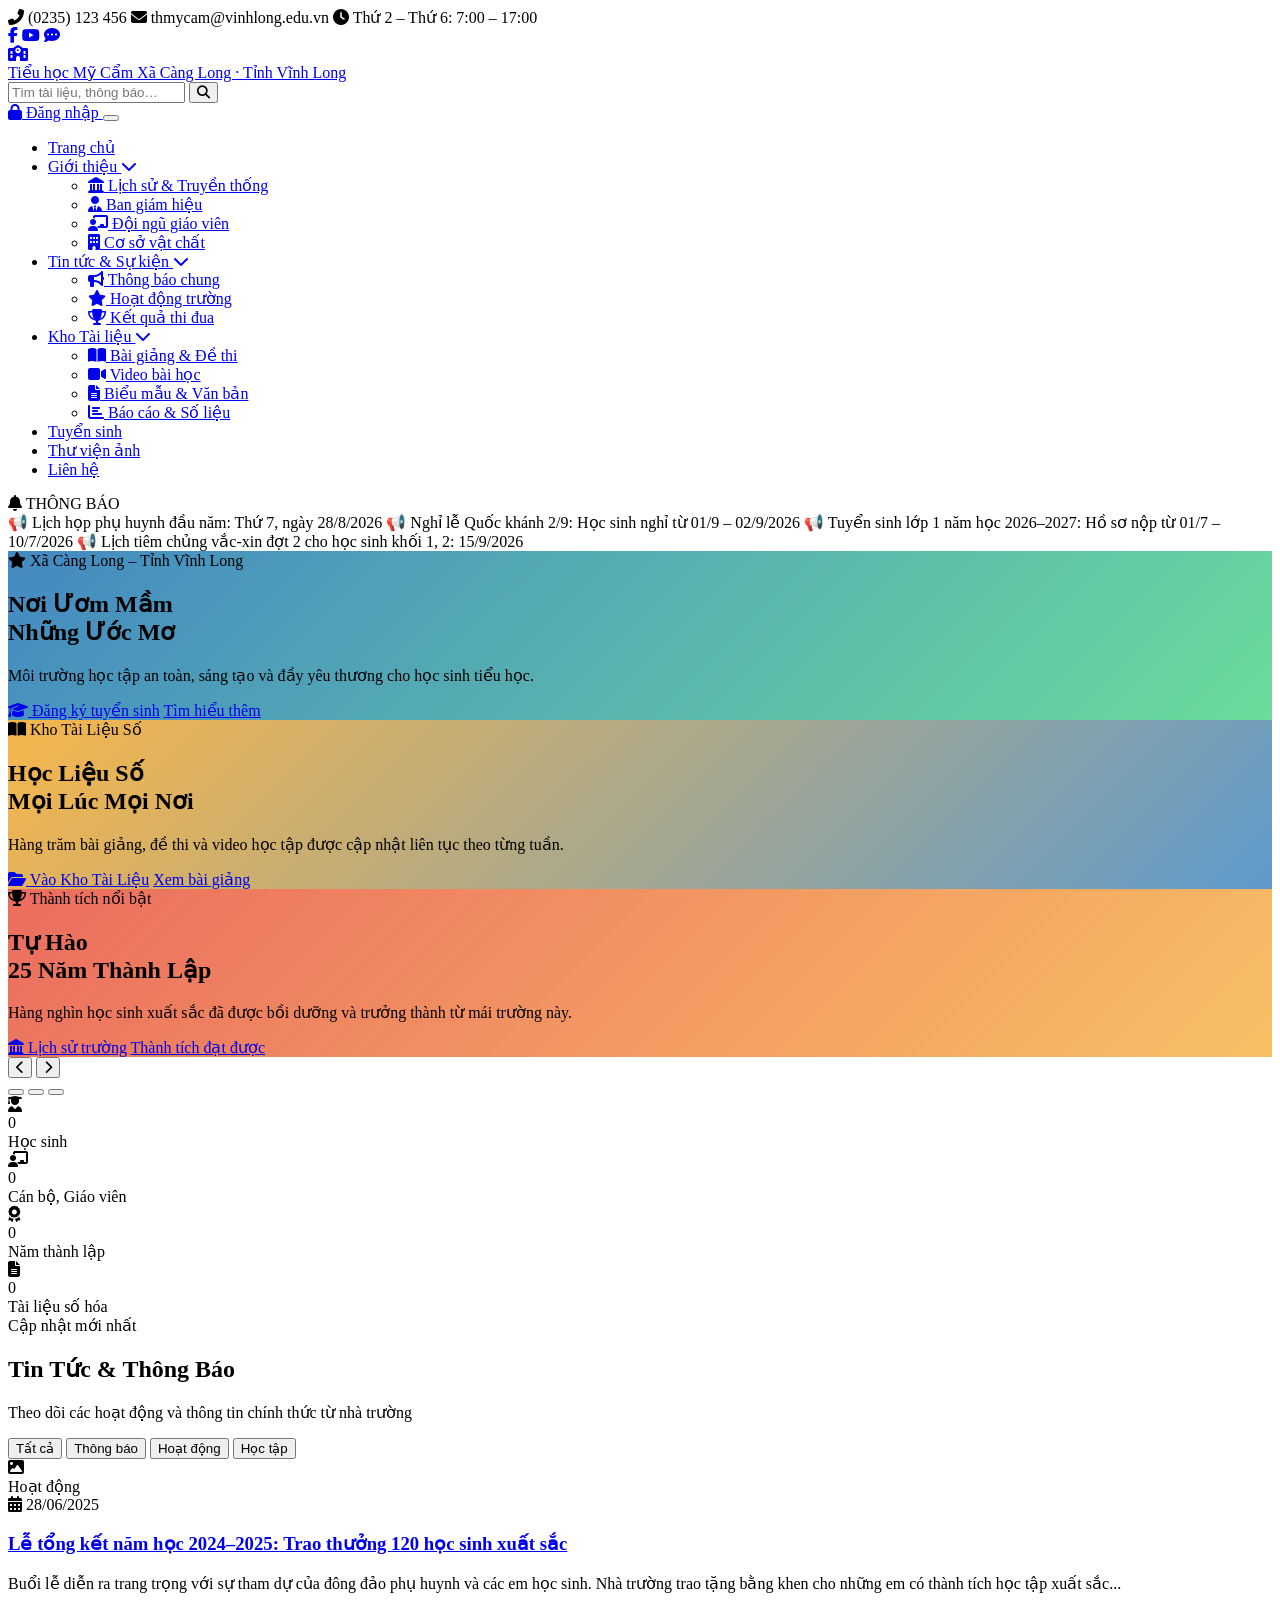
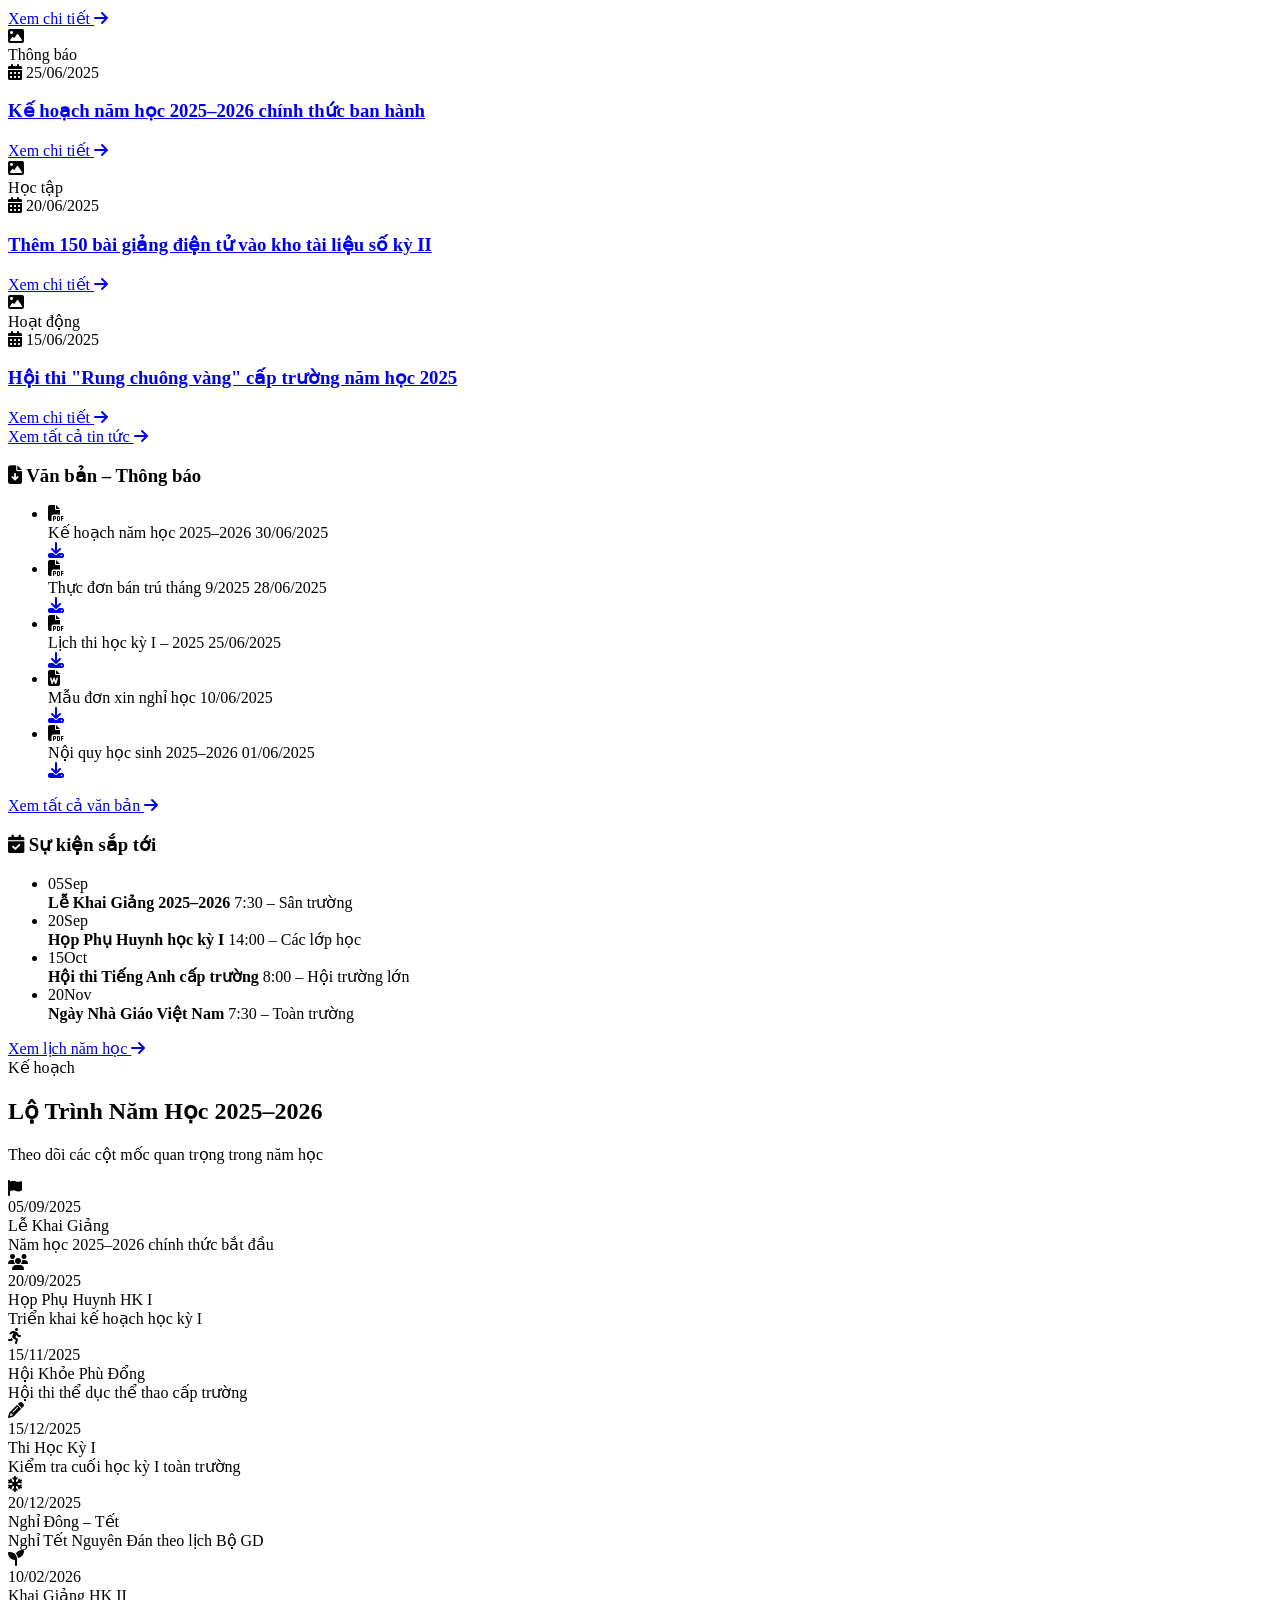
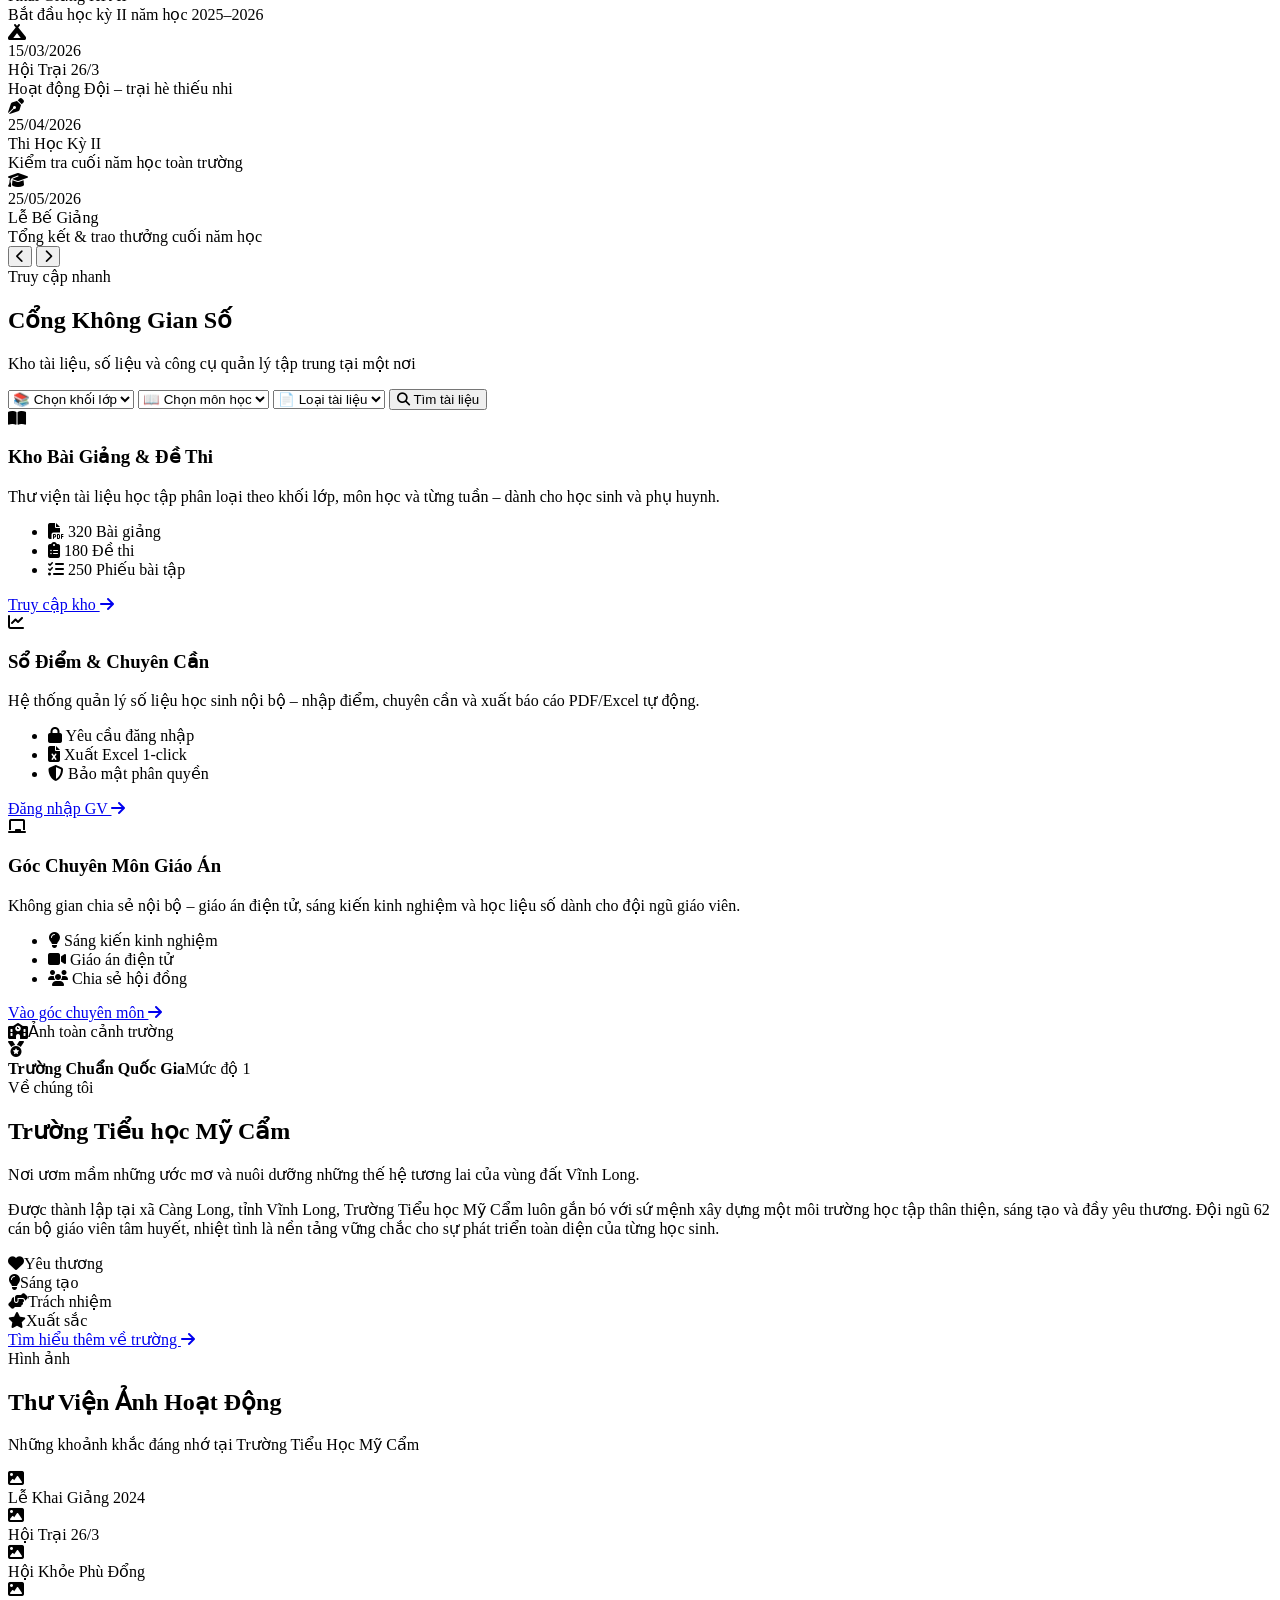
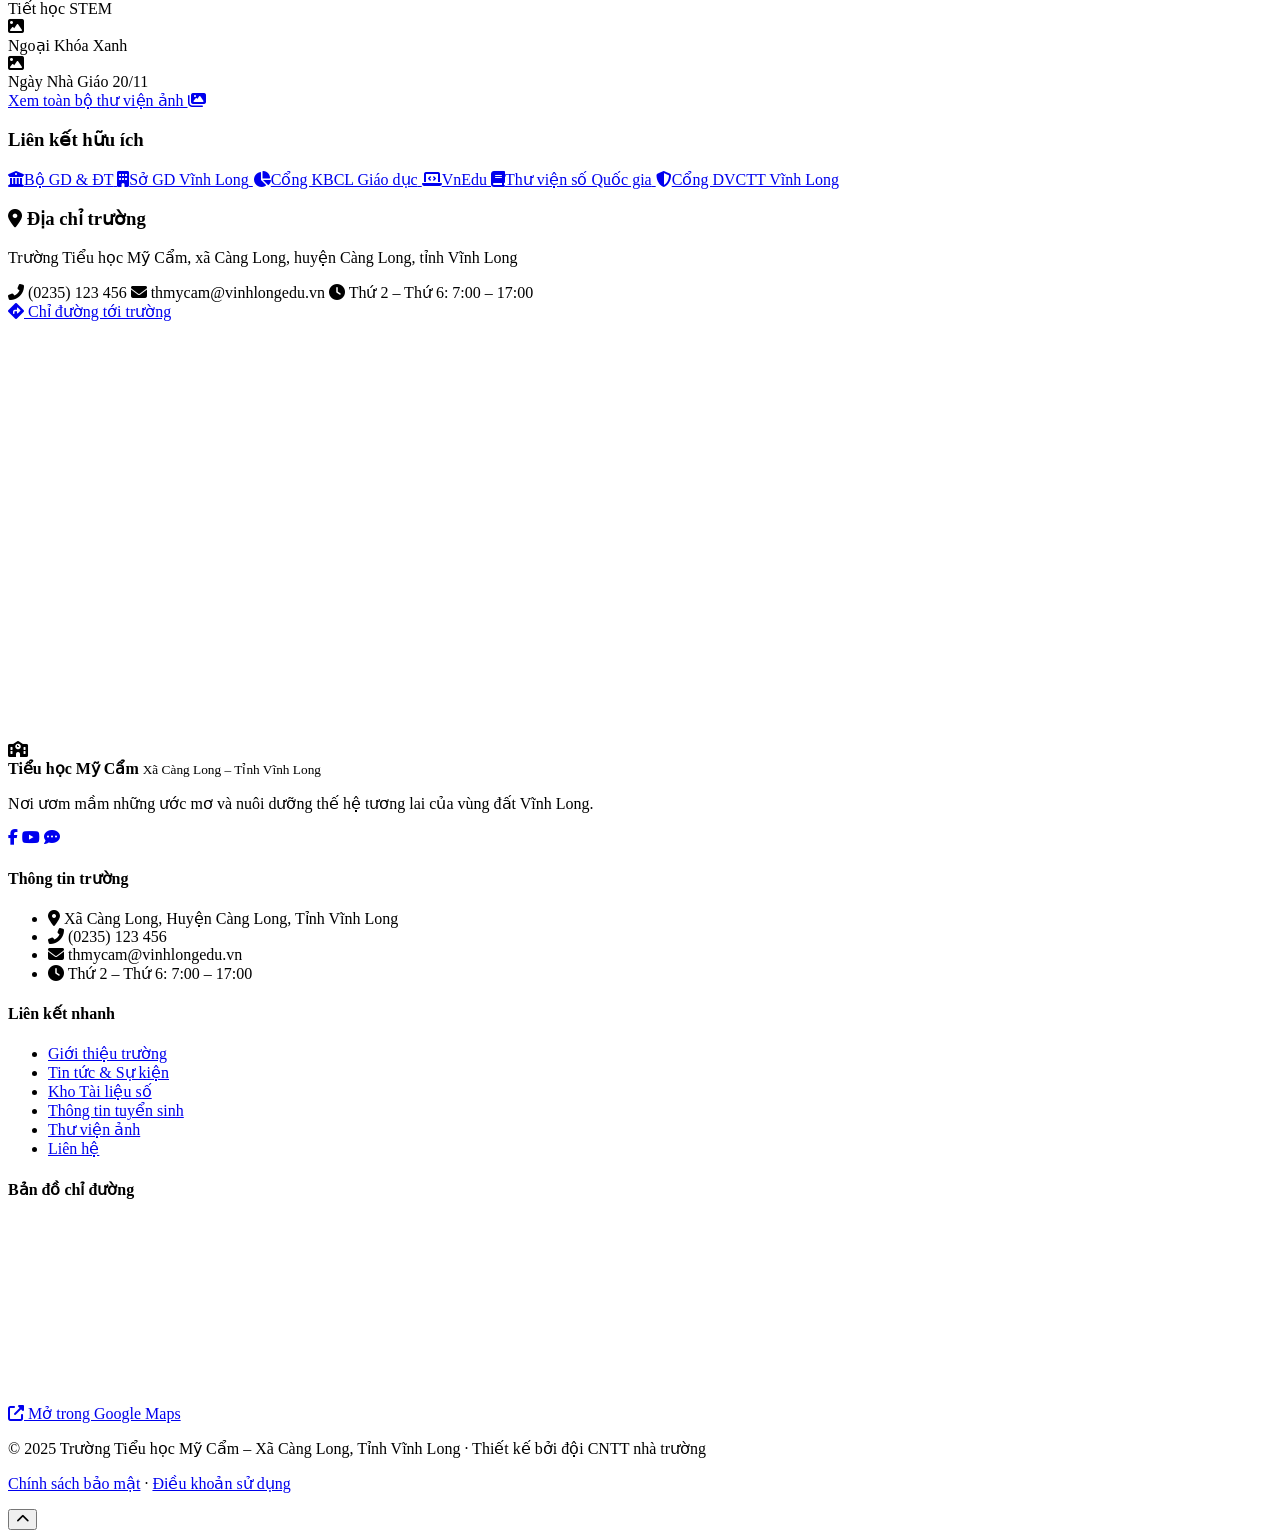
==== website/index.html @ abc2461c "Initial commit" ====
<!DOCTYPE html>
<html lang="vi">
<head>
  <meta charset="UTF-8" />
  <meta name="viewport" content="width=device-width, initial-scale=1.0" />
  <title>Trường Tiểu học Mỹ Cẩm – Xã Càng Long, Tỉnh Vĩnh Long</title>
  <meta name="description" content="Website chính thức Trường Tiểu học Mỹ Cẩm, xã Càng Long, tỉnh Vĩnh Long – Kênh thông tin, kho tài liệu số và cổng kết nối nhà trường – phụ huynh." />
  <link rel="preconnect" href="https://fonts.googleapis.com" />
  <link rel="preconnect" href="https://fonts.gstatic.com" crossorigin />
  <link href="https://fonts.googleapis.com/css2?family=Nunito:wght@400;600;700;800;900&family=Inter:wght@400;500;600&display=swap" rel="stylesheet" />
  <link rel="stylesheet" href="css/style.css" />
  <link rel="stylesheet" href="css/admin-actions.css" />
  <link rel="stylesheet" href="https://cdnjs.cloudflare.com/ajax/libs/font-awesome/6.5.0/css/all.min.css" />
  <script>
    // Kiểm tra đăng nhập admin ngay khi trang bắt đầu tải
    document.addEventListener('DOMContentLoaded', function() {
      if (localStorage.getItem('isAdminLoggedIn') === 'true') {
        const loginBtn = document.getElementById('loginBtn');
        if (loginBtn) {
          loginBtn.innerHTML = '<i class="fas fa-user-cog"></i> Admin Panel';
          loginBtn.setAttribute('href', 'pages/admin.html');
          
          // Thêm nút đăng xuất
          const parent = loginBtn.parentElement;
          if (parent && !document.getElementById('adminLogoutBtn')) {
            const logoutBtn = document.createElement('a');
            logoutBtn.id = 'adminLogoutBtn';
            logoutBtn.innerHTML = '<i class="fas fa-sign-out-alt"></i>';
            logoutBtn.className = 'btn-login';
            logoutBtn.style.background = '#e53935';
            logoutBtn.style.padding = '9px 12px';
            logoutBtn.style.marginLeft = '8px';
            logoutBtn.setAttribute('href', 'javascript:void(0)');
            logoutBtn.addEventListener('click', function() {
              if (confirm('Bạn có muốn đăng xuất tài khoản Admin không?')) {
                localStorage.removeItem('isAdminLoggedIn');
                window.location.reload();
              }
            });
            parent.appendChild(logoutBtn);
          }
        }
      }
    });
  </script>
</head>
<body>

  <!-- ══════════════════════════════════════════ -->
  <!-- TOP BAR                                   -->
  <!-- ══════════════════════════════════════════ -->
  <div class="top-bar">
    <div class="container top-bar__inner">
      <div class="top-bar__left">
        <span><i class="fas fa-phone-alt"></i> (0235) 123 456</span>
        <span><i class="fas fa-envelope"></i> thmycam@vinhlong.edu.vn</span>
        <span><i class="fas fa-clock"></i> Thứ 2 – Thứ 6: 7:00 – 17:00</span>
      </div>
      <div class="top-bar__right">
        <a href="#" aria-label="Facebook"><i class="fab fa-facebook-f"></i></a>
        <a href="#" aria-label="YouTube"><i class="fab fa-youtube"></i></a>
        <a href="#" aria-label="Zalo"><i class="fas fa-comment-dots"></i></a>
      </div>
    </div>
  </div>

  <!-- ══════════════════════════════════════════ -->
  <!-- HEADER                                    -->
  <!-- ══════════════════════════════════════════ -->
  <header class="header" id="header">
    <div class="container header__inner">
      <a href="index.html" class="header__logo">
        <div class="logo-icon">
          <i class="fas fa-school"></i>
        </div>
        <div class="logo-text">
          <span class="logo-title">Tiểu học Mỹ Cẩm</span>
          <span class="logo-sub">Xã Càng Long · Tỉnh Vĩnh Long</span>
        </div>
      </a>
      <div class="header__actions">
        <div class="search-box" id="searchBox">
          <input type="text" placeholder="Tìm tài liệu, thông báo…" id="searchInput" aria-label="Tìm kiếm" />
          <button aria-label="Tìm kiếm"><i class="fas fa-search"></i></button>
        </div>
        <a href="pages/login.html" class="btn-login" id="loginBtn">
          <i class="fas fa-lock"></i> Đăng nhập
        </a>
        <button class="hamburger" id="hamburger" aria-label="Mở menu">
          <span></span><span></span><span></span>
        </button>
      </div>
    </div>
  </header>

  <!-- ══════════════════════════════════════════ -->
  <!-- NAVIGATION                                -->
  <!-- ══════════════════════════════════════════ -->
  <nav class="navbar" id="navbar">
    <div class="container navbar__inner">
      <ul class="nav-list" id="navList">
        <li><a href="index.html" class="active">Trang chủ</a></li>
        <li class="has-dropdown">
          <a href="pages/gioi-thieu.html">Giới thiệu <i class="fas fa-chevron-down"></i></a>
          <ul class="dropdown">
            <li><a href="pages/gioi-thieu.html#lich-su"><i class="fas fa-landmark"></i> Lịch sử & Truyền thống</a></li>
            <li><a href="pages/gioi-thieu.html#ban-giam-hieu"><i class="fas fa-user-tie"></i> Ban giám hiệu</a></li>
            <li><a href="pages/gioi-thieu.html#doi-ngu"><i class="fas fa-chalkboard-teacher"></i> Đội ngũ giáo viên</a></li>
            <li><a href="pages/gioi-thieu.html#co-so-vat-chat"><i class="fas fa-building"></i> Cơ sở vật chất</a></li>
          </ul>
        </li>
        <li class="has-dropdown">
          <a href="pages/tin-tuc.html">Tin tức & Sự kiện <i class="fas fa-chevron-down"></i></a>
          <ul class="dropdown">
            <li><a href="pages/tin-tuc.html"><i class="fas fa-bullhorn"></i> Thông báo chung</a></li>
            <li><a href="pages/tin-tuc.html"><i class="fas fa-star"></i> Hoạt động trường</a></li>
            <li><a href="pages/tin-tuc.html"><i class="fas fa-trophy"></i> Kết quả thi đua</a></li>
          </ul>
        </li>
        <li class="has-dropdown">
          <a href="pages/kho-tai-lieu.html">Kho Tài liệu <i class="fas fa-chevron-down"></i></a>
          <ul class="dropdown">
            <li><a href="pages/kho-tai-lieu.html"><i class="fas fa-book-open"></i> Bài giảng & Đề thi</a></li>
            <li><a href="pages/kho-tai-lieu.html"><i class="fas fa-video"></i> Video bài học</a></li>
            <li><a href="pages/kho-tai-lieu.html"><i class="fas fa-file-alt"></i> Biểu mẫu & Văn bản</a></li>
            <li><a href="pages/kho-tai-lieu.html"><i class="fas fa-chart-bar"></i> Báo cáo & Số liệu</a></li>
          </ul>
        </li>
        <li><a href="pages/tuyen-sinh.html">Tuyển sinh</a></li>
        <li><a href="pages/thu-vien-anh.html">Thư viện ảnh</a></li>
        <li><a href="pages/lien-he.html">Liên hệ</a></li>
      </ul>
    </div>
  </nav>

  <!-- ══════════════════════════════════════════ -->
  <!-- TICKER – Thông báo khẩn                   -->
  <!-- ══════════════════════════════════════════ -->
  <div class="ticker-wrap">
    <div class="ticker-label"><i class="fas fa-bell"></i> THÔNG BÁO</div>
    <div class="ticker-content">
      <div class="ticker-track" id="tickerTrack">
        <span>📢 Lịch họp phụ huynh đầu năm: Thứ 7, ngày 28/8/2026</span>
        <span>📢 Nghỉ lễ Quốc khánh 2/9: Học sinh nghỉ từ 01/9 – 02/9/2026</span>
        <span>📢 Tuyển sinh lớp 1 năm học 2026–2027: Hồ sơ nộp từ 01/7 – 10/7/2026</span>
        <span>📢 Lịch tiêm chủng vắc-xin đợt 2 cho học sinh khối 1, 2: 15/9/2026</span>
       </div>
    </div>
  </div>

  <!-- ══════════════════════════════════════════ -->
  <!-- HERO SLIDER                               -->
  <!-- ══════════════════════════════════════════ -->
  <section class="hero" id="hero">
    <div class="hero__slides" id="heroSlides">

      <div class="hero__slide active" style="background: linear-gradient(135deg,rgba(26,111,181,0.82),rgba(46,204,113,0.7)), url('images/slide1.jpg') center/cover no-repeat;">
        <div class="hero__content">
          <span class="hero__badge"><i class="fas fa-star"></i> Xã Càng Long – Tỉnh Vĩnh Long</span>
          <h1>Nơi Ươm Mầm<br /><strong>Những Ước Mơ</strong></h1>
          <p>Môi trường học tập an toàn, sáng tạo và đầy yêu thương cho học sinh tiểu học.</p>
          <div class="hero__btns">
            <a href="pages/tuyen-sinh.html" class="btn btn--primary"><i class="fas fa-graduation-cap"></i> Đăng ký tuyển sinh</a>
            <a href="pages/gioi-thieu.html" class="btn btn--outline">Tìm hiểu thêm</a>
          </div>
        </div>
      </div>

      <div class="hero__slide" style="background: linear-gradient(135deg,rgba(245,166,35,0.82),rgba(26,111,181,0.7)), url('images/slide2.jpg') center/cover no-repeat;">
        <div class="hero__content">
          <span class="hero__badge"><i class="fas fa-book-open"></i> Kho Tài Liệu Số</span>
          <h1>Học Liệu Số<br /><strong>Mọi Lúc Mọi Nơi</strong></h1>
          <p>Hàng trăm bài giảng, đề thi và video học tập được cập nhật liên tục theo từng tuần.</p>
          <div class="hero__btns">
            <a href="pages/kho-tai-lieu.html" class="btn btn--primary"><i class="fas fa-folder-open"></i> Vào Kho Tài Liệu</a>
            <a href="pages/bai-giang.html" class="btn btn--outline">Xem bài giảng</a>
          </div>
        </div>
      </div>

      <div class="hero__slide" style="background: linear-gradient(135deg,rgba(231,76,60,0.82),rgba(245,166,35,0.7)), url('images/slide3.jpg') center/cover no-repeat;">
        <div class="hero__content">
          <span class="hero__badge"><i class="fas fa-trophy"></i> Thành tích nổi bật</span>
          <h1>Tự Hào<br /><strong>25 Năm Thành Lập</strong></h1>
          <p>Hàng nghìn học sinh xuất sắc đã được bồi dưỡng và trưởng thành từ mái trường này.</p>
          <div class="hero__btns">
            <a href="pages/lich-su.html" class="btn btn--primary"><i class="fas fa-landmark"></i> Lịch sử trường</a>
            <a href="pages/ket-qua.html" class="btn btn--outline">Thành tích đạt được</a>
          </div>
        </div>
      </div>
    </div>

    <!-- Slider controls -->
    <button class="hero__prev" id="heroPrev" aria-label="Slide trước"><i class="fas fa-chevron-left"></i></button>
    <button class="hero__next" id="heroNext" aria-label="Slide tiếp"><i class="fas fa-chevron-right"></i></button>
    <div class="hero__dots" id="heroDots">
      <button class="dot active" data-index="0" aria-label="Slide 1"></button>
      <button class="dot" data-index="1" aria-label="Slide 2"></button>
      <button class="dot" data-index="2" aria-label="Slide 3"></button>
    </div>
  </section>

  <!-- ══════════════════════════════════════════ -->
  <!-- STATS                                     -->
  <!-- ══════════════════════════════════════════ -->
  <section class="stats" id="stats">
    <div class="container stats__grid">
      <div class="stat-item" data-target="850">
        <div class="stat-icon"><i class="fas fa-user-graduate"></i></div>
        <div class="stat-number" id="stat-0">0</div>
        <div class="stat-label">Học sinh</div>
      </div>
      <div class="stat-item" data-target="62">
        <div class="stat-icon"><i class="fas fa-chalkboard-teacher"></i></div>
        <div class="stat-number" id="stat-1">0</div>
        <div class="stat-label">Cán bộ, Giáo viên</div>
      </div>
      <div class="stat-item" data-target="25">
        <div class="stat-icon"><i class="fas fa-award"></i></div>
        <div class="stat-number" id="stat-2">0</div>
        <div class="stat-label">Năm thành lập</div>
      </div>
      <div class="stat-item" data-target="500">
        <div class="stat-icon"><i class="fas fa-file-alt"></i></div>
        <div class="stat-number" id="stat-3">0</div>
        <div class="stat-label">Tài liệu số hóa</div>
      </div>
    </div>
  </section>

  <!-- ══════════════════════════════════════════ -->
  <!-- TIN TỨC & THÔNG BÁO                      -->
  <!-- ══════════════════════════════════════════ -->
  <section class="news-section section" id="newsSec">
    <div class="container">
      <div class="section-header">
        <span class="section-tag">Cập nhật mới nhất</span>
        <h2 class="section-title">Tin Tức & Thông Báo</h2>
        <p class="section-sub">Theo dõi các hoạt động và thông tin chính thức từ nhà trường</p>
      </div>

      <div class="news-layout">
        <!-- Cột trái: Tin tức -->
        <div class="news-main">
          <div class="news-tabs">
            <button class="tab-btn active" data-tab="all">Tất cả</button>
            <button class="tab-btn" data-tab="thongbao">Thông báo</button>
            <button class="tab-btn" data-tab="hoatdong">Hoạt động</button>
            <button class="tab-btn" data-tab="hoctap">Học tập</button>
          </div>

          <div class="news-grid">
            <article class="news-card featured" data-cat="hoatdong">
              <div class="news-card__img">
                <div class="img-placeholder img-placeholder--lg"><i class="fas fa-image"></i></div>
                <span class="news-card__cat">Hoạt động</span>
              </div>
              <div class="news-card__body">
                <time class="news-card__date"><i class="fas fa-calendar-alt"></i> 28/06/2025</time>
                <h3><a href="#">Lễ tổng kết năm học 2024–2025: Trao thưởng 120 học sinh xuất sắc</a></h3>
                <p>Buổi lễ diễn ra trang trọng với sự tham dự của đông đảo phụ huynh và các em học sinh. Nhà trường trao tặng bằng khen cho những em có thành tích học tập xuất sắc...</p>
                <a href="#" class="read-more">Xem chi tiết <i class="fas fa-arrow-right"></i></a>
              </div>
            </article>

            <div class="news-small-grid">
              <article class="news-card" data-cat="thongbao">
                <div class="news-card__img">
                  <div class="img-placeholder"><i class="fas fa-image"></i></div>
                  <span class="news-card__cat">Thông báo</span>
                </div>
                <div class="news-card__body">
                  <time><i class="fas fa-calendar-alt"></i> 25/06/2025</time>
                  <h3><a href="#">Kế hoạch năm học 2025–2026 chính thức ban hành</a></h3>
                  <a href="#" class="read-more">Xem chi tiết <i class="fas fa-arrow-right"></i></a>
                </div>
              </article>

              <article class="news-card" data-cat="hoctap">
                <div class="news-card__img">
                  <div class="img-placeholder"><i class="fas fa-image"></i></div>
                  <span class="news-card__cat">Học tập</span>
                </div>
                <div class="news-card__body">
                  <time><i class="fas fa-calendar-alt"></i> 20/06/2025</time>
                  <h3><a href="#">Thêm 150 bài giảng điện tử vào kho tài liệu số kỳ II</a></h3>
                  <a href="#" class="read-more">Xem chi tiết <i class="fas fa-arrow-right"></i></a>
                </div>
              </article>

              <article class="news-card" data-cat="hoatdong">
                <div class="news-card__img">
                  <div class="img-placeholder"><i class="fas fa-image"></i></div>
                  <span class="news-card__cat">Hoạt động</span>
                </div>
                <div class="news-card__body">
                  <time><i class="fas fa-calendar-alt"></i> 15/06/2025</time>
                  <h3><a href="#">Hội thi "Rung chuông vàng" cấp trường năm học 2025</a></h3>
                  <a href="#" class="read-more">Xem chi tiết <i class="fas fa-arrow-right"></i></a>
                </div>
              </article>
            </div>
          </div>
          <div class="text-center mt-4">
            <a href="pages/tin-tuc.html" class="btn btn--primary">Xem tất cả tin tức <i class="fas fa-arrow-right"></i></a>
          </div>
        </div>

        <!-- Cột phải: Văn bản & Thông báo -->
        <aside class="news-sidebar">
          <div class="sidebar-card">
            <h3 class="sidebar-card__title"><i class="fas fa-file-download"></i> Văn bản – Thông báo</h3>
            <ul class="doc-list">
              <li class="doc-item">
                <div class="doc-icon pdf"><i class="fas fa-file-pdf"></i></div>
                <div class="doc-info">
                  <span class="doc-name">Kế hoạch năm học 2025–2026</span>
                  <span class="doc-date">30/06/2025</span>
                </div>
                <a href="#" class="doc-btn" title="Tải về"><i class="fas fa-download"></i></a>
              </li>
              <li class="doc-item">
                <div class="doc-icon pdf"><i class="fas fa-file-pdf"></i></div>
                <div class="doc-info">
                  <span class="doc-name">Thực đơn bán trú tháng 9/2025</span>
                  <span class="doc-date">28/06/2025</span>
                </div>
                <a href="#" class="doc-btn" title="Tải về"><i class="fas fa-download"></i></a>
              </li>
              <li class="doc-item">
                <div class="doc-icon pdf"><i class="fas fa-file-pdf"></i></div>
                <div class="doc-info">
                  <span class="doc-name">Lịch thi học kỳ I – 2025</span>
                  <span class="doc-date">25/06/2025</span>
                </div>
                <a href="#" class="doc-btn" title="Tải về"><i class="fas fa-download"></i></a>
              </li>
              <li class="doc-item">
                <div class="doc-icon word"><i class="fas fa-file-word"></i></div>
                <div class="doc-info">
                  <span class="doc-name">Mẫu đơn xin nghỉ học</span>
                  <span class="doc-date">10/06/2025</span>
                </div>
                <a href="#" class="doc-btn" title="Tải về"><i class="fas fa-download"></i></a>
              </li>
              <li class="doc-item">
                <div class="doc-icon pdf"><i class="fas fa-file-pdf"></i></div>
                <div class="doc-info">
                  <span class="doc-name">Nội quy học sinh 2025–2026</span>
                  <span class="doc-date">01/06/2025</span>
                </div>
                <a href="#" class="doc-btn" title="Tải về"><i class="fas fa-download"></i></a>
              </li>
            </ul>
            <a href="pages/bieu-mau.html" class="sidebar-more">Xem tất cả văn bản <i class="fas fa-arrow-right"></i></a>
          </div>

          <!-- Lịch sự kiện sidebar -->
          <div class="sidebar-card mt-4">
            <h3 class="sidebar-card__title"><i class="fas fa-calendar-check"></i> Sự kiện sắp tới</h3>
            <ul class="event-list">
              <li class="event-item">
                <div class="event-date"><span>05</span>Sep</div>
                <div class="event-info">
                  <strong>Lễ Khai Giảng 2025–2026</strong>
                  <span>7:30 – Sân trường</span>
                </div>
              </li>
              <li class="event-item">
                <div class="event-date"><span>20</span>Sep</div>
                <div class="event-info">
                  <strong>Họp Phụ Huynh học kỳ I</strong>
                  <span>14:00 – Các lớp học</span>
                </div>
              </li>
              <li class="event-item">
                <div class="event-date"><span>15</span>Oct</div>
                <div class="event-info">
                  <strong>Hội thi Tiếng Anh cấp trường</strong>
                  <span>8:00 – Hội trường lớn</span>
                </div>
              </li>
              <li class="event-item">
                <div class="event-date"><span>20</span>Nov</div>
                <div class="event-info">
                  <strong>Ngày Nhà Giáo Việt Nam</strong>
                  <span>7:30 – Toàn trường</span>
                </div>
              </li>
            </ul>
            <a href="#timeline" class="sidebar-more">Xem lịch năm học <i class="fas fa-arrow-right"></i></a>
          </div>
        </aside>
      </div>
    </div>
  </section>

  <!-- ══════════════════════════════════════════ -->
  <!-- TIMELINE NĂM HỌC                         -->
  <!-- ══════════════════════════════════════════ -->
  <section class="timeline-section section" id="timeline">
    <div class="container">
      <div class="section-header section-header--light">
        <span class="section-tag section-tag--light">Kế hoạch</span>
        <h2 class="section-title">Lộ Trình Năm Học 2025–2026</h2>
        <p class="section-sub">Theo dõi các cột mốc quan trọng trong năm học</p>
      </div>
      <div class="timeline-scroll-wrapper">
        <div class="timeline-track" id="timelineTrack">
          <div class="tl-item">
            <div class="tl-dot"><i class="fas fa-flag"></i></div>
            <div class="tl-card">
              <div class="tl-date">05/09/2025</div>
              <div class="tl-title">Lễ Khai Giảng</div>
              <div class="tl-desc">Năm học 2025–2026 chính thức bắt đầu</div>
            </div>
          </div>
          <div class="tl-item">
            <div class="tl-dot"><i class="fas fa-users"></i></div>
            <div class="tl-card">
              <div class="tl-date">20/09/2025</div>
              <div class="tl-title">Họp Phụ Huynh HK I</div>
              <div class="tl-desc">Triển khai kế hoạch học kỳ I</div>
            </div>
          </div>
          <div class="tl-item">
            <div class="tl-dot"><i class="fas fa-running"></i></div>
            <div class="tl-card">
              <div class="tl-date">15/11/2025</div>
              <div class="tl-title">Hội Khỏe Phù Đổng</div>
              <div class="tl-desc">Hội thi thể dục thể thao cấp trường</div>
            </div>
          </div>
          <div class="tl-item">
            <div class="tl-dot"><i class="fas fa-pencil-alt"></i></div>
            <div class="tl-card">
              <div class="tl-date">15/12/2025</div>
              <div class="tl-title">Thi Học Kỳ I</div>
              <div class="tl-desc">Kiểm tra cuối học kỳ I toàn trường</div>
            </div>
          </div>
          <div class="tl-item">
            <div class="tl-dot"><i class="fas fa-snowflake"></i></div>
            <div class="tl-card">
              <div class="tl-date">20/12/2025</div>
              <div class="tl-title">Nghỉ Đông – Tết</div>
              <div class="tl-desc">Nghỉ Tết Nguyên Đán theo lịch Bộ GD</div>
            </div>
          </div>
          <div class="tl-item">
            <div class="tl-dot"><i class="fas fa-seedling"></i></div>
            <div class="tl-card">
              <div class="tl-date">10/02/2026</div>
              <div class="tl-title">Khai Giảng HK II</div>
              <div class="tl-desc">Bắt đầu học kỳ II năm học 2025–2026</div>
            </div>
          </div>
          <div class="tl-item">
            <div class="tl-dot"><i class="fas fa-campground"></i></div>
            <div class="tl-card">
              <div class="tl-date">15/03/2026</div>
              <div class="tl-title">Hội Trại 26/3</div>
              <div class="tl-desc">Hoạt động Đội – trại hè thiếu nhi</div>
            </div>
          </div>
          <div class="tl-item">
            <div class="tl-dot"><i class="fas fa-pen-nib"></i></div>
            <div class="tl-card">
              <div class="tl-date">25/04/2026</div>
              <div class="tl-title">Thi Học Kỳ II</div>
              <div class="tl-desc">Kiểm tra cuối năm học toàn trường</div>
            </div>
          </div>
          <div class="tl-item">
            <div class="tl-dot tl-dot--end"><i class="fas fa-graduation-cap"></i></div>
            <div class="tl-card">
              <div class="tl-date">25/05/2026</div>
              <div class="tl-title">Lễ Bế Giảng</div>
              <div class="tl-desc">Tổng kết & trao thưởng cuối năm học</div>
            </div>
          </div>
        </div>
      </div>
      <div class="timeline-nav">
        <button id="tlPrev" aria-label="Lùi"><i class="fas fa-chevron-left"></i></button>
        <button id="tlNext" aria-label="Tiến"><i class="fas fa-chevron-right"></i></button>
      </div>
    </div>
  </section>

  <!-- ══════════════════════════════════════════ -->
  <!-- DIGITAL HUB – Cổng Không Gian Số         -->
  <!-- ══════════════════════════════════════════ -->
  <section class="hub-section section" id="hubSec">
    <div class="container">
      <div class="section-header">
        <span class="section-tag">Truy cập nhanh</span>
        <h2 class="section-title">Cổng Không Gian Số</h2>
        <p class="section-sub">Kho tài liệu, số liệu và công cụ quản lý tập trung tại một nơi</p>
      </div>

      <!-- Bộ lọc tài liệu nhanh -->
      <div class="doc-filter">
        <select id="filterKhoi" aria-label="Chọn khối lớp">
          <option value="">📚 Chọn khối lớp</option>
          <option>Khối 1</option>
          <option>Khối 2</option>
          <option>Khối 3</option>
          <option>Khối 4</option>
          <option>Khối 5</option>
        </select>
        <select id="filterMon" aria-label="Chọn môn học">
          <option value="">📖 Chọn môn học</option>
          <option>Toán</option>
          <option>Tiếng Việt</option>
          <option>Tiếng Anh</option>
          <option>Khoa học</option>
          <option>Lịch sử & Địa lý</option>
          <option>Đạo đức</option>
        </select>
        <select id="filterLoai" aria-label="Chọn loại tài liệu">
          <option value="">📄 Loại tài liệu</option>
          <option>Bài giảng</option>
          <option>Đề thi</option>
          <option>Phiếu bài tập</option>
          <option>Video bài học</option>
        </select>
        <button class="btn btn--primary" id="filterBtn"><i class="fas fa-search"></i> Tìm tài liệu</button>
      </div>

      <!-- 3 Hub Cards -->
      <div class="hub-grid">
        <div class="hub-card hub-card--green">
          <div class="hub-card__icon"><i class="fas fa-book-open"></i></div>
          <div class="hub-card__body">
            <h3>Kho Bài Giảng & Đề Thi</h3>
            <p>Thư viện tài liệu học tập phân loại theo khối lớp, môn học và từng tuần – dành cho học sinh và phụ huynh.</p>
            <ul class="hub-card__stats">
              <li><i class="fas fa-file-pdf"></i> 320 Bài giảng</li>
              <li><i class="fas fa-clipboard-list"></i> 180 Đề thi</li>
              <li><i class="fas fa-tasks"></i> 250 Phiếu bài tập</li>
            </ul>
          </div>
          <a href="pages/kho-tai-lieu.html" class="hub-card__btn">Truy cập kho <i class="fas fa-arrow-right"></i></a>
        </div>

        <div class="hub-card hub-card--blue">
          <div class="hub-card__icon"><i class="fas fa-chart-line"></i></div>
          <div class="hub-card__body">
            <h3>Sổ Điểm & Chuyên Cần</h3>
            <p>Hệ thống quản lý số liệu học sinh nội bộ – nhập điểm, chuyên cần và xuất báo cáo PDF/Excel tự động.</p>
            <ul class="hub-card__stats">
              <li><i class="fas fa-lock"></i> Yêu cầu đăng nhập</li>
              <li><i class="fas fa-file-excel"></i> Xuất Excel 1-click</li>
              <li><i class="fas fa-shield-alt"></i> Bảo mật phân quyền</li>
            </ul>
          </div>
          <a href="pages/login.html" class="hub-card__btn">Đăng nhập GV <i class="fas fa-arrow-right"></i></a>
        </div>

        <div class="hub-card hub-card--orange">
          <div class="hub-card__icon"><i class="fas fa-chalkboard"></i></div>
          <div class="hub-card__body">
            <h3>Góc Chuyên Môn Giáo Án</h3>
            <p>Không gian chia sẻ nội bộ – giáo án điện tử, sáng kiến kinh nghiệm và học liệu số dành cho đội ngũ giáo viên.</p>
            <ul class="hub-card__stats">
              <li><i class="fas fa-lightbulb"></i> Sáng kiến kinh nghiệm</li>
              <li><i class="fas fa-video"></i> Giáo án điện tử</li>
              <li><i class="fas fa-users"></i> Chia sẻ hội đồng</li>
            </ul>
          </div>
          <a href="pages/login.html" class="hub-card__btn">Vào góc chuyên môn <i class="fas fa-arrow-right"></i></a>
        </div>
      </div>
    </div>
  </section>

  <!-- ══════════════════════════════════════════ -->
  <!-- ABOUT MINI                                -->
  <!-- ══════════════════════════════════════════ -->
  <section class="about-section section" id="aboutSec">
    <div class="container about-layout">
      <div class="about-image">
        <div class="img-placeholder img-placeholder--about"><i class="fas fa-school"></i><span>Ảnh toàn cảnh trường</span></div>
        <div class="about-badge">
          <i class="fas fa-medal"></i>
          <div><strong>Trường Chuẩn Quốc Gia</strong><span>Mức độ 1</span></div>
        </div>
      </div>
      <div class="about-content">
        <span class="section-tag">Về chúng tôi</span>
        <h2>Trường Tiểu học Mỹ Cẩm</h2>
        <p class="about-lead">Nơi ươm mầm những ước mơ và nuôi dưỡng những thế hệ tương lai của vùng đất Vĩnh Long.</p>
        <p>Được thành lập tại xã Càng Long, tỉnh Vĩnh Long, Trường Tiểu học Mỹ Cẩm luôn gắn bó với sứ mệnh xây dựng một môi trường học tập thân thiện, sáng tạo và đầy yêu thương. Đội ngũ 62 cán bộ giáo viên tâm huyết, nhiệt tình là nền tảng vững chắc cho sự phát triển toàn diện của từng học sinh.</p>
        <div class="about-values">
          <div class="value-item"><i class="fas fa-heart"></i><span>Yêu thương</span></div>
          <div class="value-item"><i class="fas fa-lightbulb"></i><span>Sáng tạo</span></div>
          <div class="value-item"><i class="fas fa-hands-helping"></i><span>Trách nhiệm</span></div>
          <div class="value-item"><i class="fas fa-star"></i><span>Xuất sắc</span></div>
        </div>
        <a href="pages/gioi-thieu.html" class="btn btn--primary mt-4">Tìm hiểu thêm về trường <i class="fas fa-arrow-right"></i></a>
      </div>
    </div>
  </section>

  <!-- ══════════════════════════════════════════ -->
  <!-- THƯ VIỆN ẢNH                             -->
  <!-- ══════════════════════════════════════════ -->
  <section class="gallery-section section" id="gallerySec">
    <div class="container">
      <div class="section-header">
        <span class="section-tag">Hình ảnh</span>
        <h2 class="section-title">Thư Viện Ảnh Hoạt Động</h2>
        <p class="section-sub">Những khoảnh khắc đáng nhớ tại Trường Tiểu Học Mỹ Cẩm</p>
      </div>
      <div class="gallery-grid">
        <div class="gallery-item gallery-item--large">
          <div class="img-placeholder"><i class="fas fa-image"></i></div>
          <div class="gallery-overlay"><span>Lễ Khai Giảng 2024</span></div>
        </div>
        <div class="gallery-item">
          <div class="img-placeholder"><i class="fas fa-image"></i></div>
          <div class="gallery-overlay"><span>Hội Trại 26/3</span></div>
        </div>
        <div class="gallery-item">
          <div class="img-placeholder"><i class="fas fa-image"></i></div>
          <div class="gallery-overlay"><span>Hội Khỏe Phù Đổng</span></div>
        </div>
        <div class="gallery-item">
          <div class="img-placeholder"><i class="fas fa-image"></i></div>
          <div class="gallery-overlay"><span>Tiết học STEM</span></div>
        </div>
        <div class="gallery-item gallery-item--tall">
          <div class="img-placeholder"><i class="fas fa-image"></i></div>
          <div class="gallery-overlay"><span>Ngoại Khóa Xanh</span></div>
        </div>
        <div class="gallery-item">
          <div class="img-placeholder"><i class="fas fa-image"></i></div>
          <div class="gallery-overlay"><span>Ngày Nhà Giáo 20/11</span></div>
        </div>
      </div>
      <div class="text-center mt-4">
        <a href="pages/thu-vien-anh.html" class="btn btn--outline-dark">Xem toàn bộ thư viện ảnh <i class="fas fa-images"></i></a>
      </div>
    </div>
  </section>

  <!-- ══════════════════════════════════════════ -->
  <!-- LIÊN KẾT NHANH                           -->
  <!-- ══════════════════════════════════════════ -->
  <section class="quicklinks-section">
    <div class="container">
      <h3>Liên kết hữu ích</h3>
      <div class="quicklinks-grid">
        <a href="https://moet.gov.vn" target="_blank" class="qlink">
          <i class="fas fa-university"></i><span>Bộ GD & ĐT</span>
        </a>
        <a href="https://vinhlongedu.vn" target="_blank" class="qlink">
          <i class="fas fa-building"></i><span>Sở GD Vĩnh Long</span>
        </a>
        <a href="#" class="qlink">
          <i class="fas fa-chart-pie"></i><span>Cổng KBCL Giáo dục</span>
        </a>
        <a href="https://vnedu.vn" target="_blank" class="qlink">
          <i class="fas fa-laptop-code"></i><span>VnEdu</span>
        </a>
        <a href="#" class="qlink">
          <i class="fas fa-book"></i><span>Thư viện số Quốc gia</span>
        </a>
        <a href="#" class="qlink">
          <i class="fas fa-shield-alt"></i><span>Cổng DVCTT Vĩnh Long</span>
        </a>
      </div>
    </div>
  </section>

  <!-- ══════════════════════════════════════════ -->
  <!-- BẢN ĐỒ VỊ TRÍ TRƯỜNG (Full-width)        -->
  <!-- ══════════════════════════════════════════ -->
  <section class="map-section">
    <div class="map-section__header">
      <div class="container map-section__info">
        <div class="map-info-text">
          <h3><i class="fas fa-map-marker-alt"></i> Địa chỉ trường</h3>
          <p>Trường Tiểu học Mỹ Cẩm, xã Càng Long, huyện Càng Long, tỉnh Vĩnh Long</p>
          <div class="map-info-badges">
            <span><i class="fas fa-phone-alt"></i> (0235) 123 456</span>
            <span><i class="fas fa-envelope"></i> thmycam@vinhlongedu.vn</span>
            <span><i class="fas fa-clock"></i> Thứ 2 – Thứ 6: 7:00 – 17:00</span>
          </div>
        </div>
        <a
          href="https://maps.google.com/maps?q=Trường+Tiểu+học+Mỹ+Cẩm,+xã+Càng+Long,+tỉnh+Vĩnh+Long"
          target="_blank"
          class="btn btn--primary"
        >
          <i class="fas fa-directions"></i> Chỉ đường tới trường
        </a>
      </div>
    </div>
    <div class="map-section__embed">
      <iframe
        src="https://maps.google.com/maps?q=Tr%C6%B0%E1%BB%9Dng+Ti%E1%BB%83u+h%E1%BB%8Dc+M%E1%BB%B9+C%E1%BA%A9m,+x%C3%A3+C%C3%A0ng+Long,+t%E1%BB%89nh+V%C4%A9nh+Long,+Vi%E1%BB%87t+Nam&output=embed&z=15"
        width="100%"
        height="420"
        style="border:0; display:block;"
        allowfullscreen=""
        loading="lazy"
        referrerpolicy="no-referrer-when-downgrade"
        title="Bản đồ Trường Tiểu học Mỹ Cẩm – Xã Càng Long, Vĩnh Long"
      ></iframe>
    </div>
  </section>

  <!-- ══════════════════════════════════════════ -->
  <!-- FOOTER                                    -->
  <!-- ══════════════════════════════════════════ -->

  <footer class="footer">
    <div class="container footer__grid">
      <div class="footer__col footer__col--brand">
        <div class="footer-logo">
          <i class="fas fa-school"></i>
          <div>
            <strong>Tiểu học Mỹ Cẩm</strong>
            <small>Xã Càng Long – Tỉnh Vĩnh Long</small>
          </div>
        </div>
        <p>Nơi ươm mầm những ước mơ và nuôi dưỡng thế hệ tương lai của vùng đất Vĩnh Long.</p>
        <div class="footer-social">
          <a href="#" aria-label="Facebook"><i class="fab fa-facebook-f"></i></a>
          <a href="#" aria-label="YouTube"><i class="fab fa-youtube"></i></a>
          <a href="#" aria-label="Zalo"><i class="fas fa-comment-dots"></i></a>
        </div>
      </div>

      <div class="footer__col">
        <h4>Thông tin trường</h4>
        <ul>
          <li><i class="fas fa-map-marker-alt"></i> Xã Càng Long, Huyện Càng Long, Tỉnh Vĩnh Long</li>
          <li><i class="fas fa-phone-alt"></i> (0235) 123 456</li>
          <li><i class="fas fa-envelope"></i> thmycam@vinhlongedu.vn</li>
          <li><i class="fas fa-clock"></i> Thứ 2 – Thứ 6: 7:00 – 17:00</li>
        </ul>
      </div>

      <div class="footer__col">
        <h4>Liên kết nhanh</h4>
        <ul>
          <li><a href="pages/gioi-thieu.html">Giới thiệu trường</a></li>
          <li><a href="pages/tin-tuc.html">Tin tức & Sự kiện</a></li>
          <li><a href="pages/kho-tai-lieu.html">Kho Tài liệu số</a></li>
          <li><a href="pages/tuyen-sinh.html">Thông tin tuyển sinh</a></li>
          <li><a href="pages/thu-vien-anh.html">Thư viện ảnh</a></li>
          <li><a href="pages/lien-he.html">Liên hệ</a></li>
        </ul>
      </div>

      <div class="footer__col footer__col--map">
        <h4>Bản đồ chỉ đường</h4>
        <div class="map-embed">
          <iframe
            src="https://maps.google.com/maps?q=Tr%C6%B0%E1%BB%9Dng+Ti%E1%BB%83u+h%E1%BB%8Dc+M%E1%BB%B9+C%E1%BA%A9m,+x%C3%A3+C%C3%A0ng+Long,+t%E1%BB%89nh+V%C4%A9nh+Long,+Vi%E1%BB%87t+Nam&output=embed&z=15"
            width="100%"
            height="180"
            style="border:0; border-radius:10px;"
            allowfullscreen=""
            loading="lazy"
            referrerpolicy="no-referrer-when-downgrade"
            title="Bản đồ Trường Tiểu học Mỹ Cẩm"
          ></iframe>
          <a
            href="https://maps.google.com/maps?q=Trường+Tiểu+học+Mỹ+Cẩm,+xã+Càng+Long,+tỉnh+Vĩnh+Long"
            target="_blank"
            class="map-open-link"
          >
            <i class="fas fa-external-link-alt"></i> Mở trong Google Maps
          </a>
        </div>
      </div>
    </div>

    <div class="footer__bottom">
      <div class="container">
        <p>© 2025 Trường Tiểu học Mỹ Cẩm – Xã Càng Long, Tỉnh Vĩnh Long · Thiết kế bởi đội CNTT nhà trường</p>
        <p><a href="#">Chính sách bảo mật</a> · <a href="#">Điều khoản sử dụng</a></p>
      </div>
    </div>
  </footer>

  <!-- Nút Back to Top -->
  <button class="back-to-top" id="backToTop" aria-label="Lên đầu trang"><i class="fas fa-chevron-up"></i></button>

  <script src="js/main.js"></script>
</body>
</html>
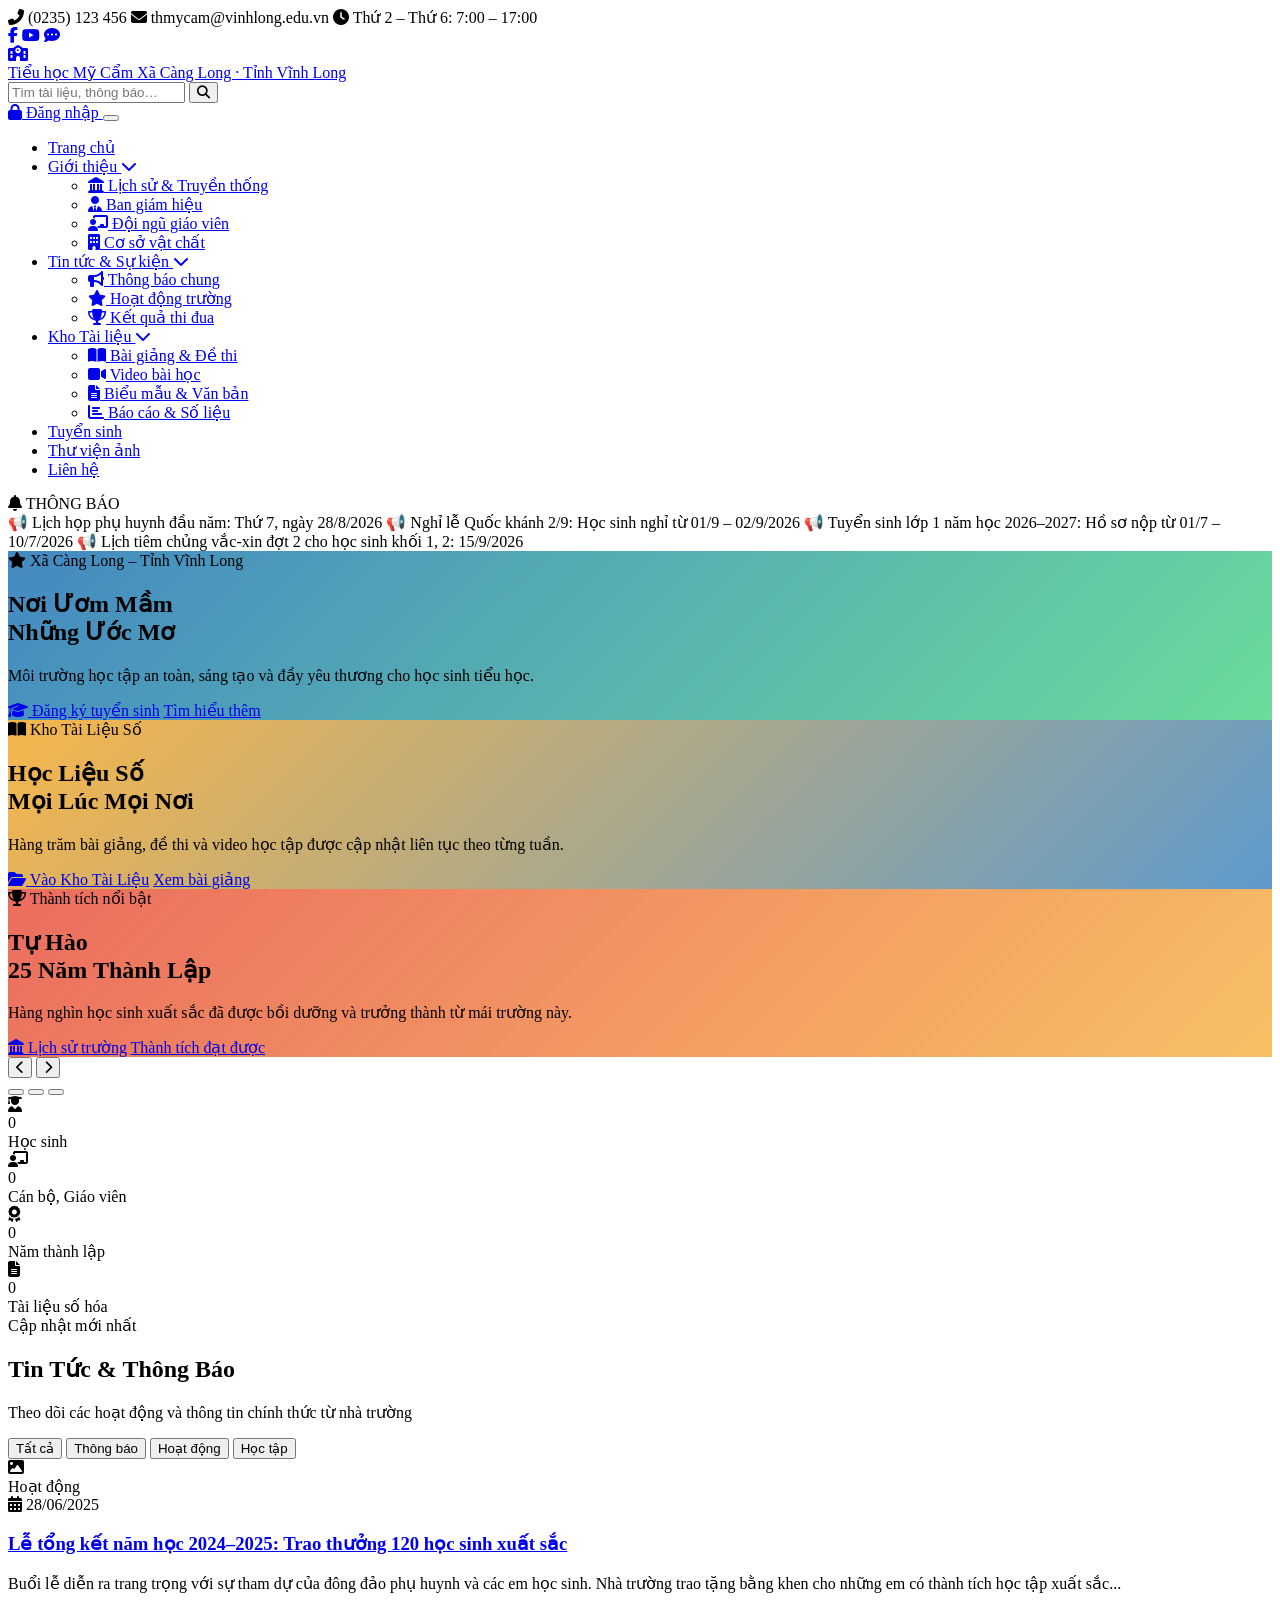
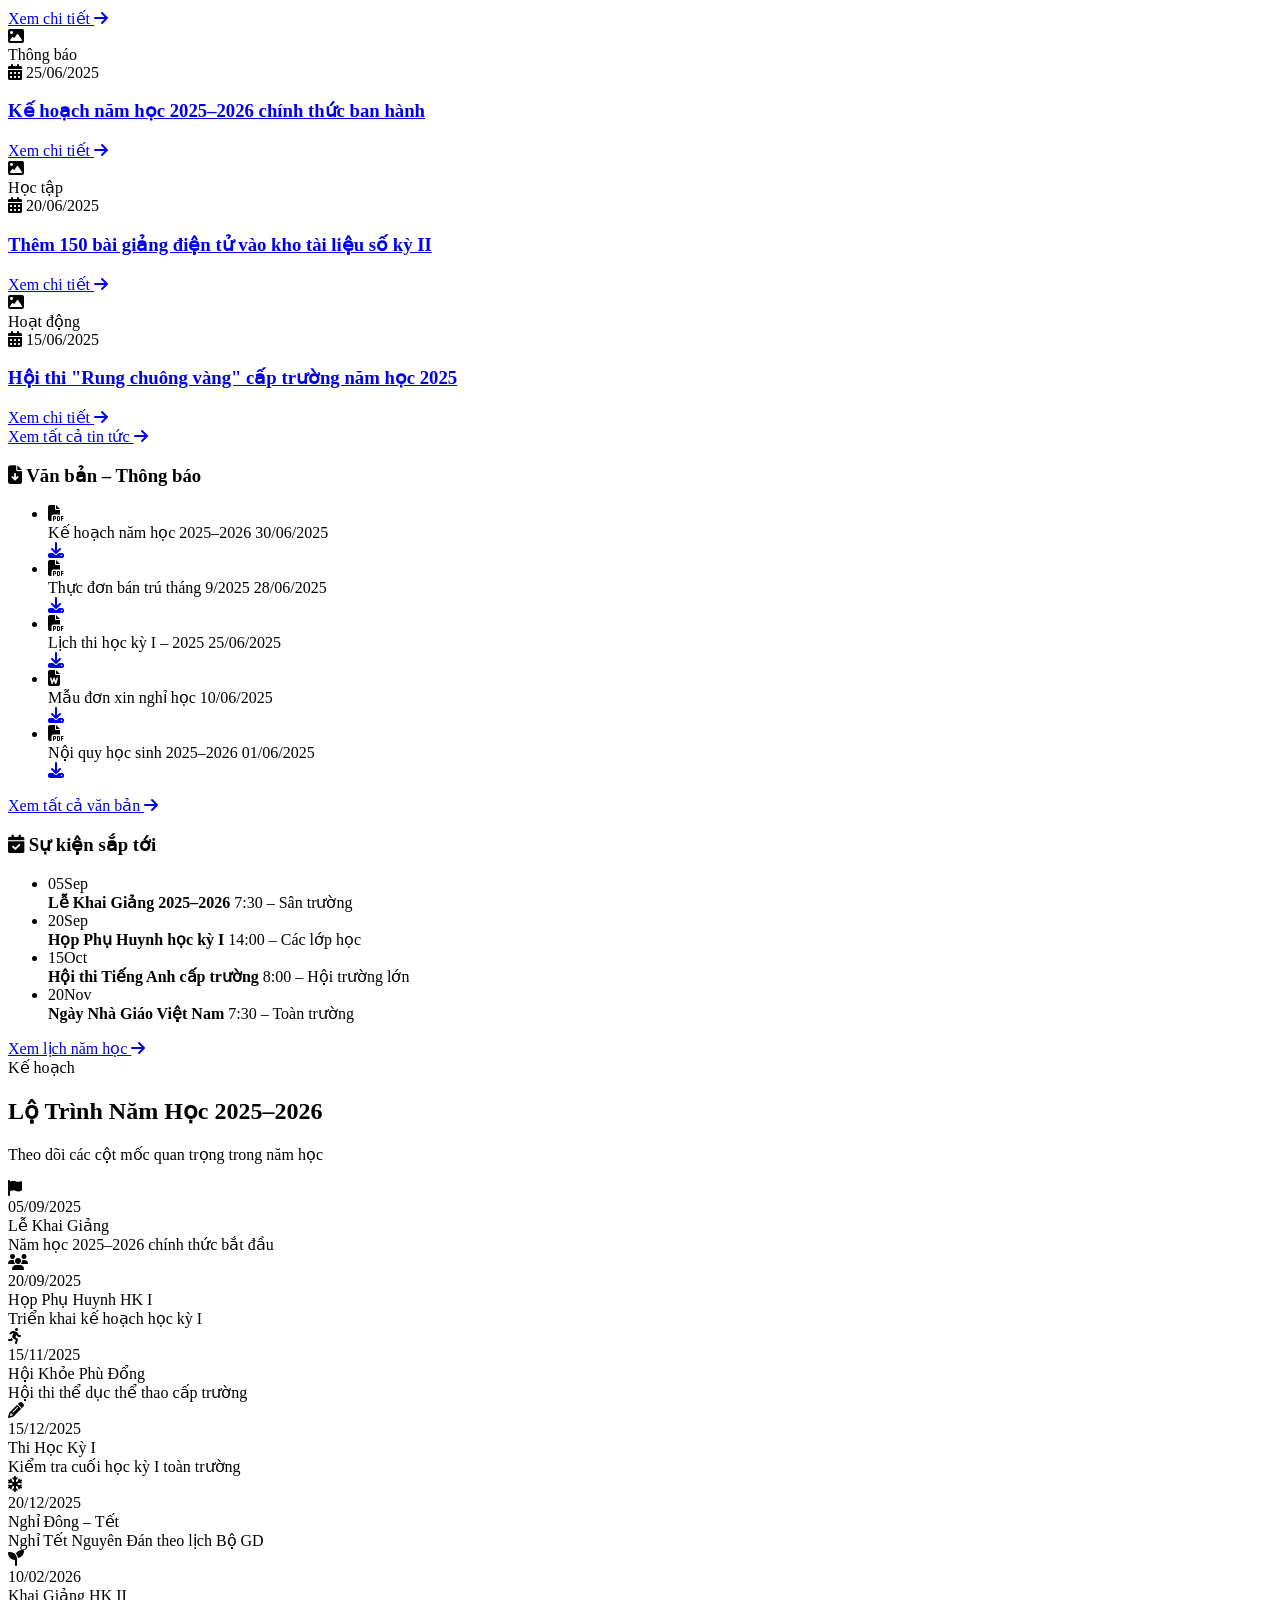
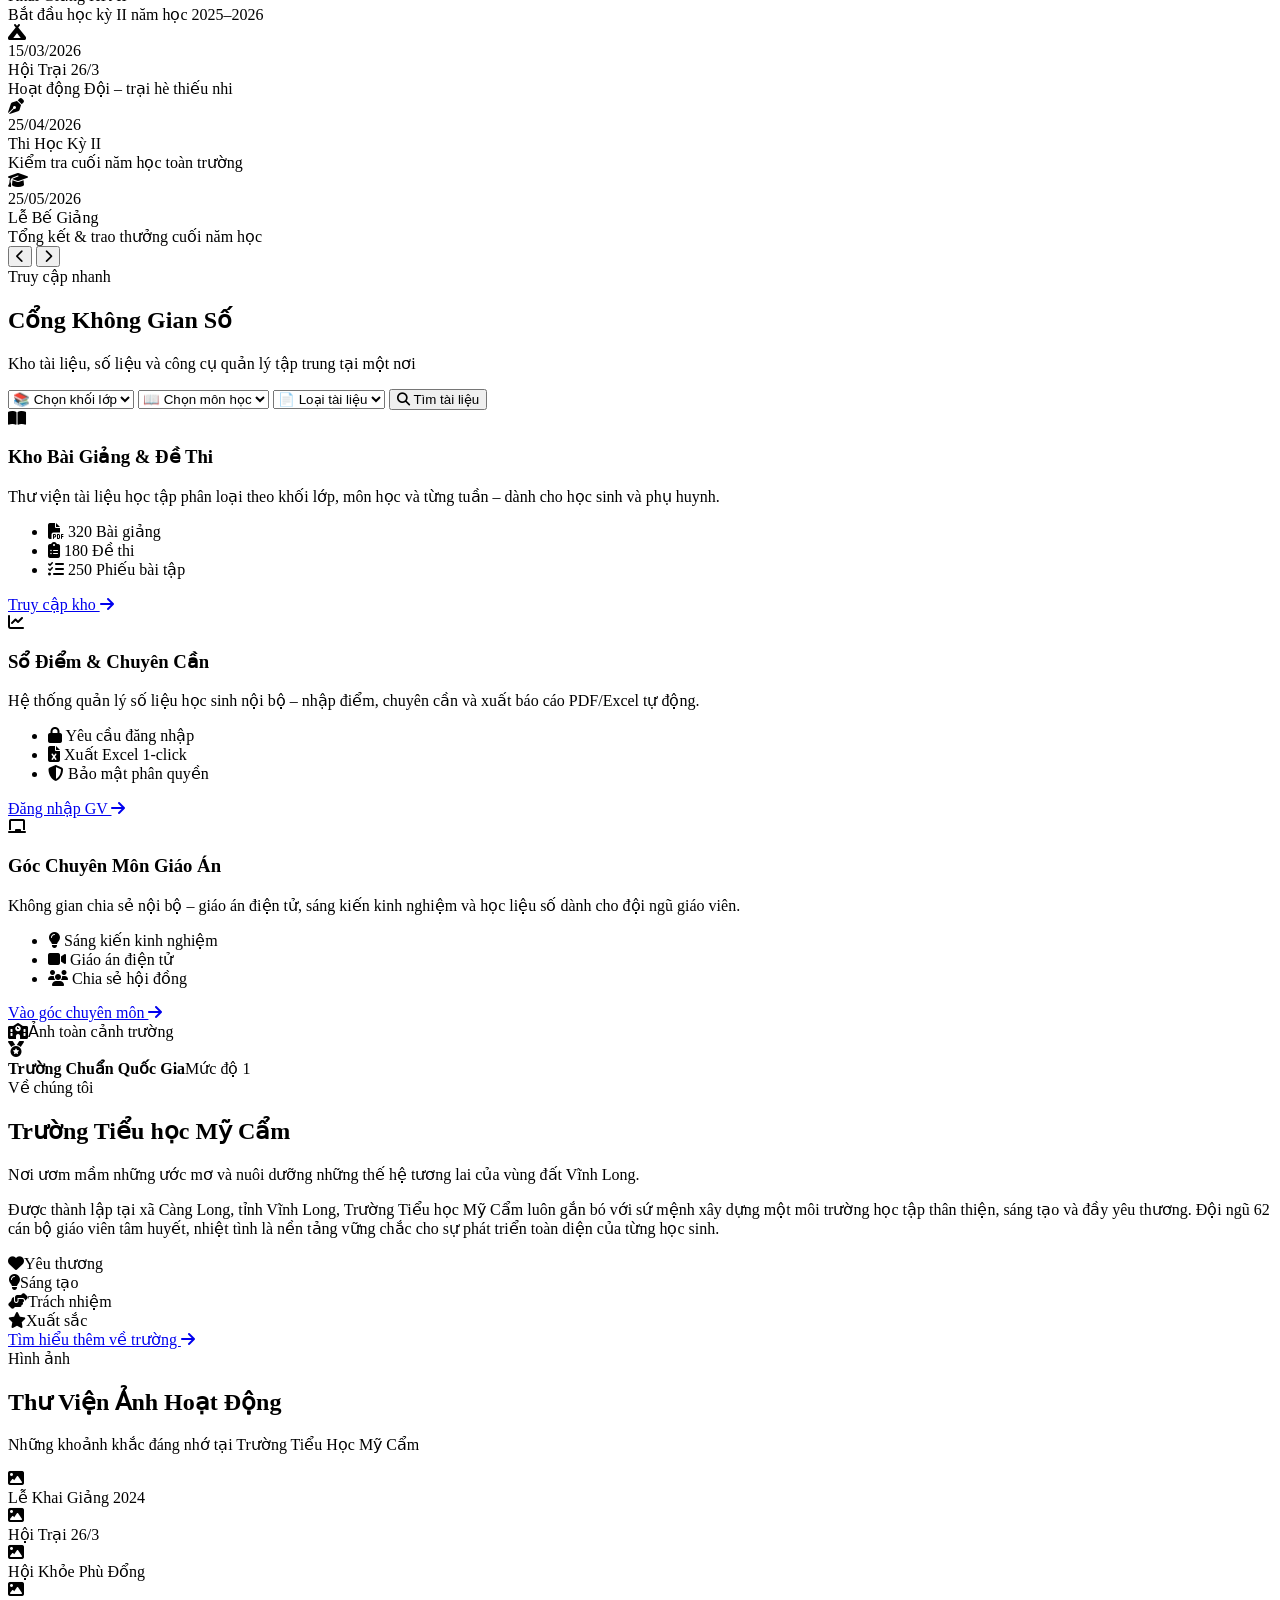
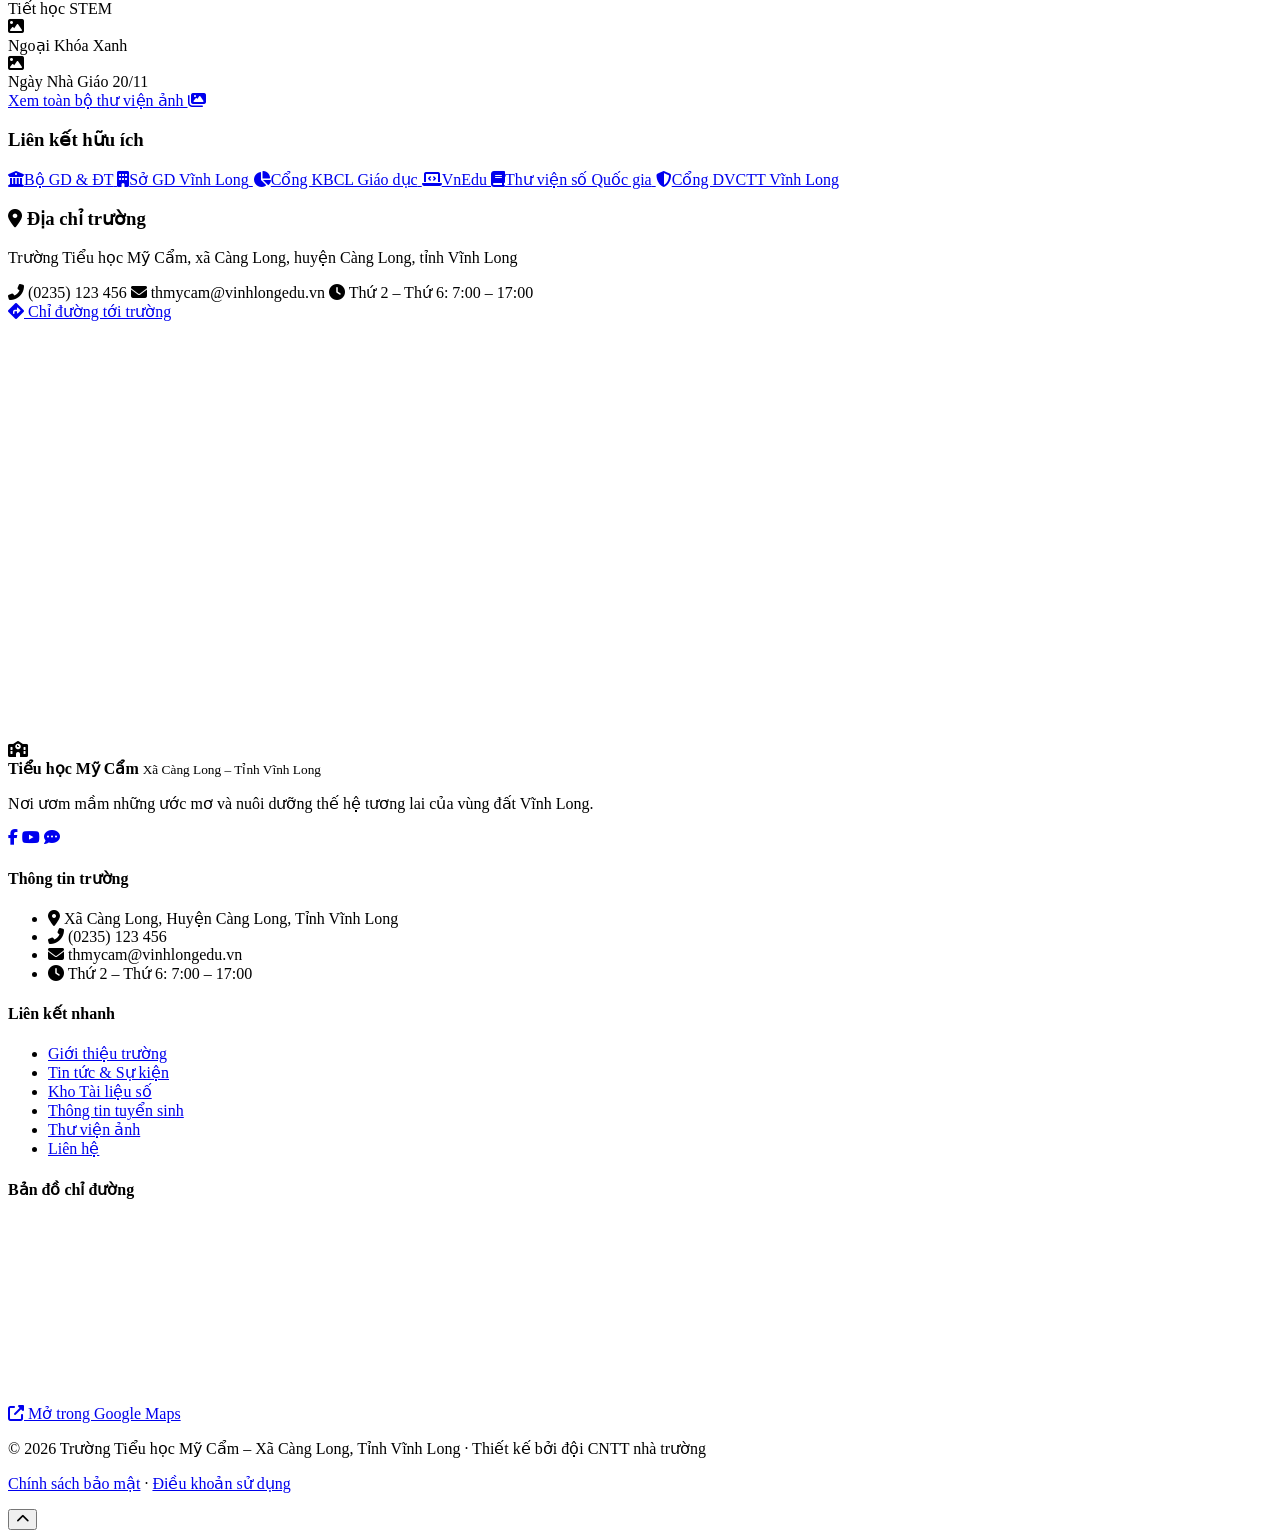
==== commit 02ab1071: "Update copyright year to 2026" ====
--- a/website/index.html
+++ b/website/index.html
@@ -783,7 +783,7 @@
 
     <div class="footer__bottom">
       <div class="container">
-        <p>© 2025 Trường Tiểu học Mỹ Cẩm – Xã Càng Long, Tỉnh Vĩnh Long · Thiết kế bởi đội CNTT nhà trường</p>
+        <p>© 2026 Trường Tiểu học Mỹ Cẩm – Xã Càng Long, Tỉnh Vĩnh Long · Thiết kế bởi đội CNTT nhà trường</p>
         <p><a href="#">Chính sách bảo mật</a> · <a href="#">Điều khoản sử dụng</a></p>
       </div>
     </div>
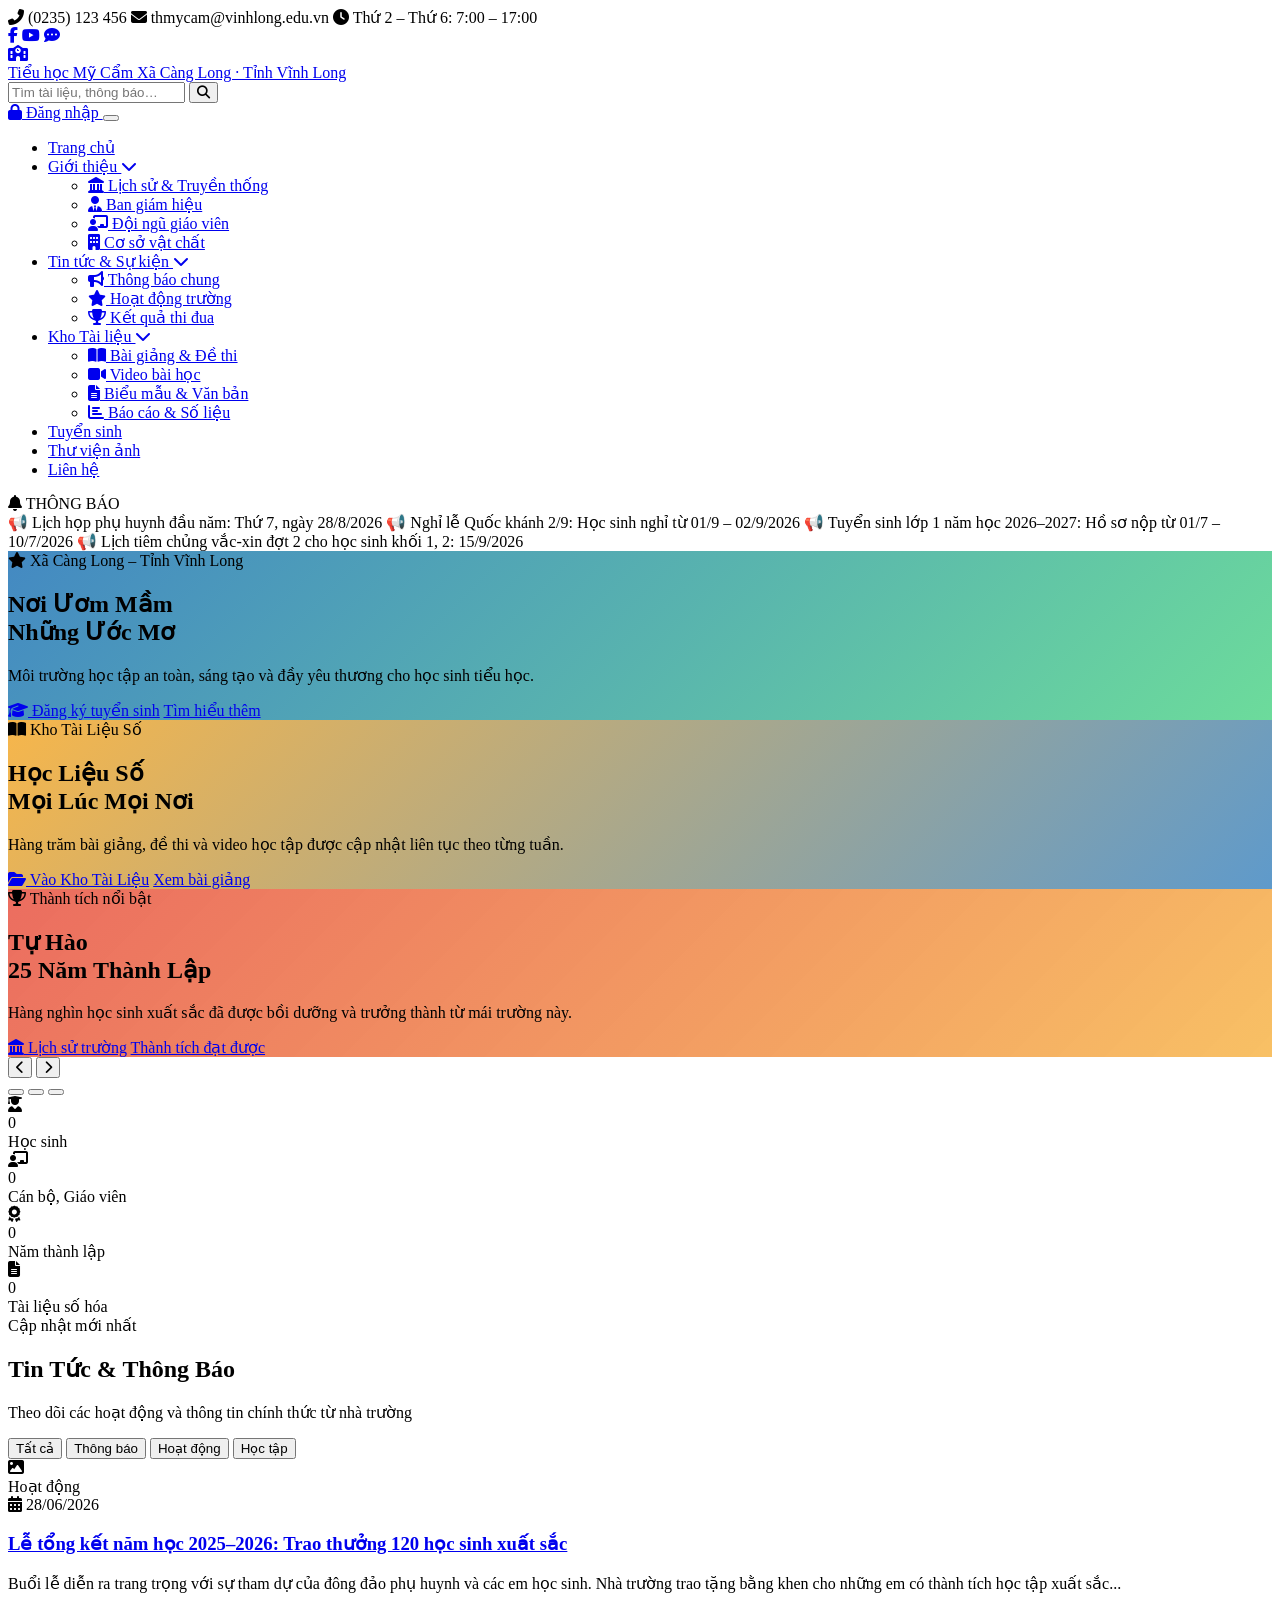
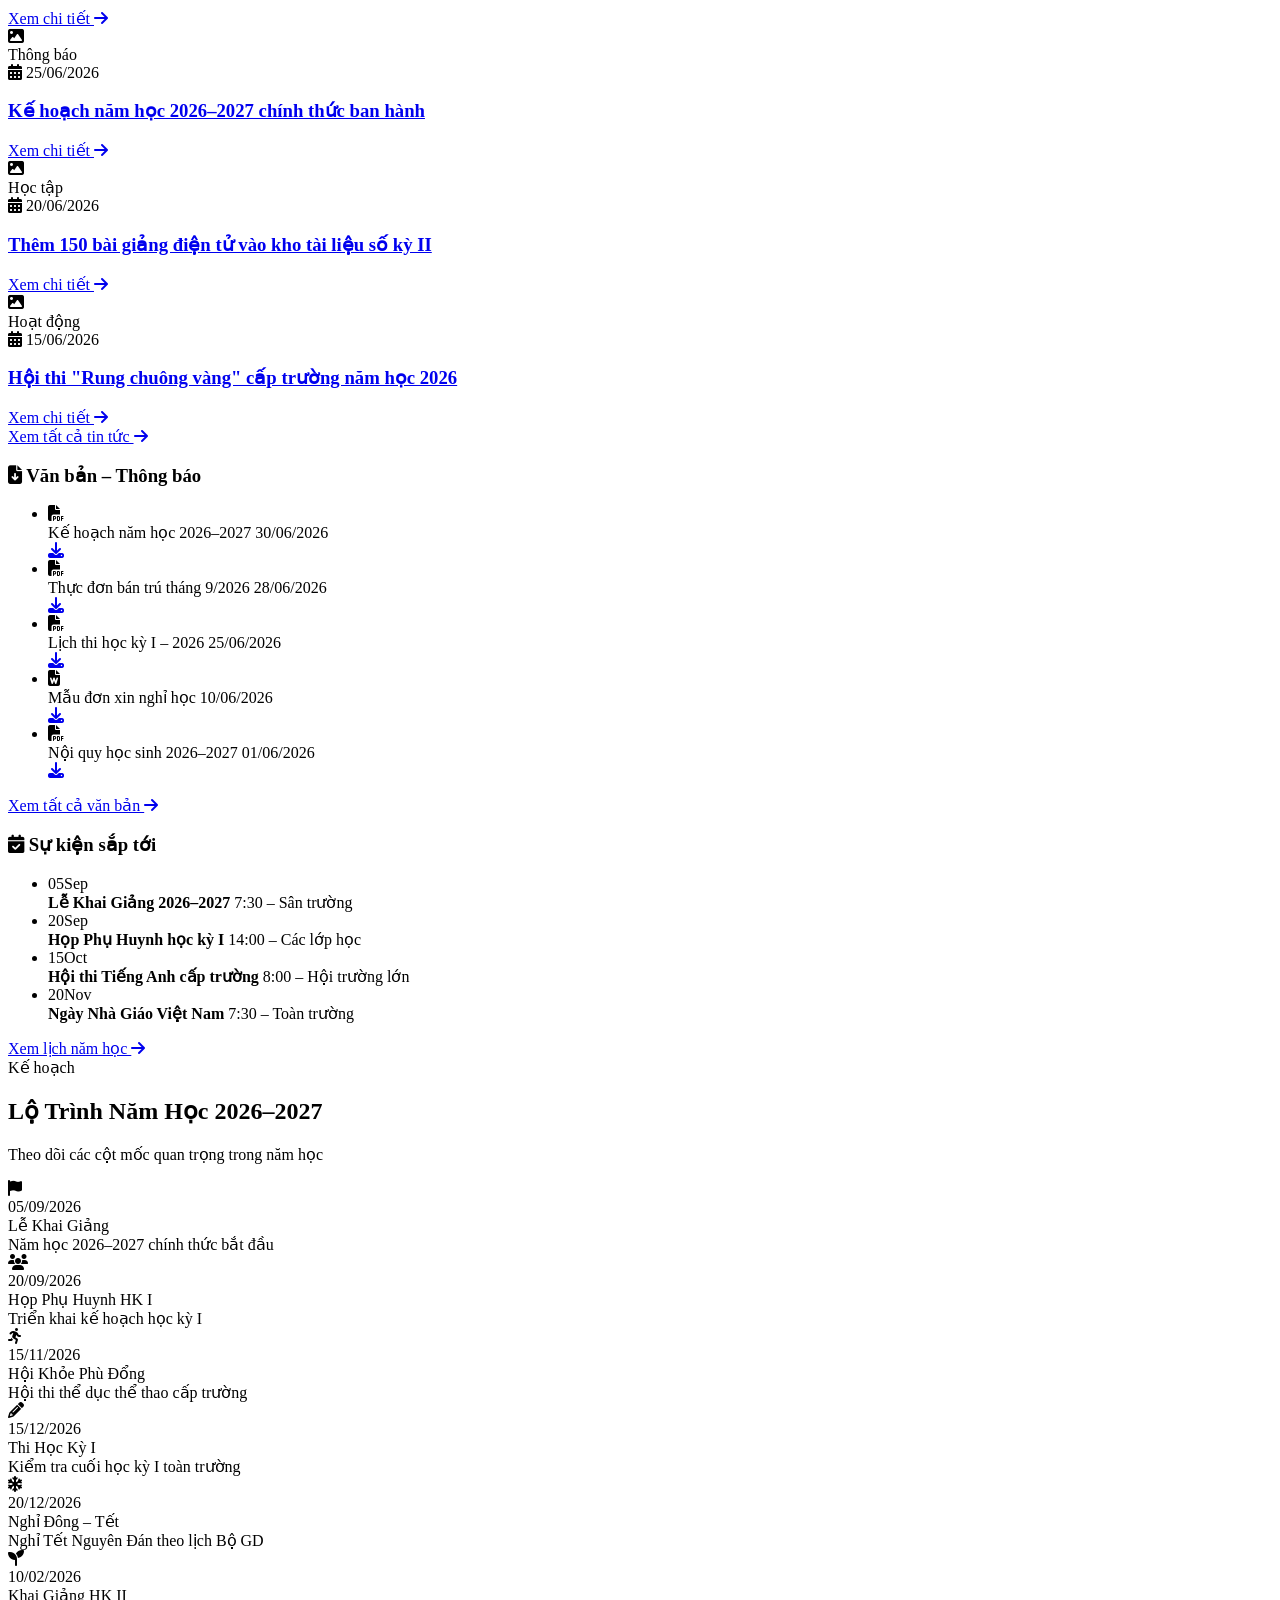
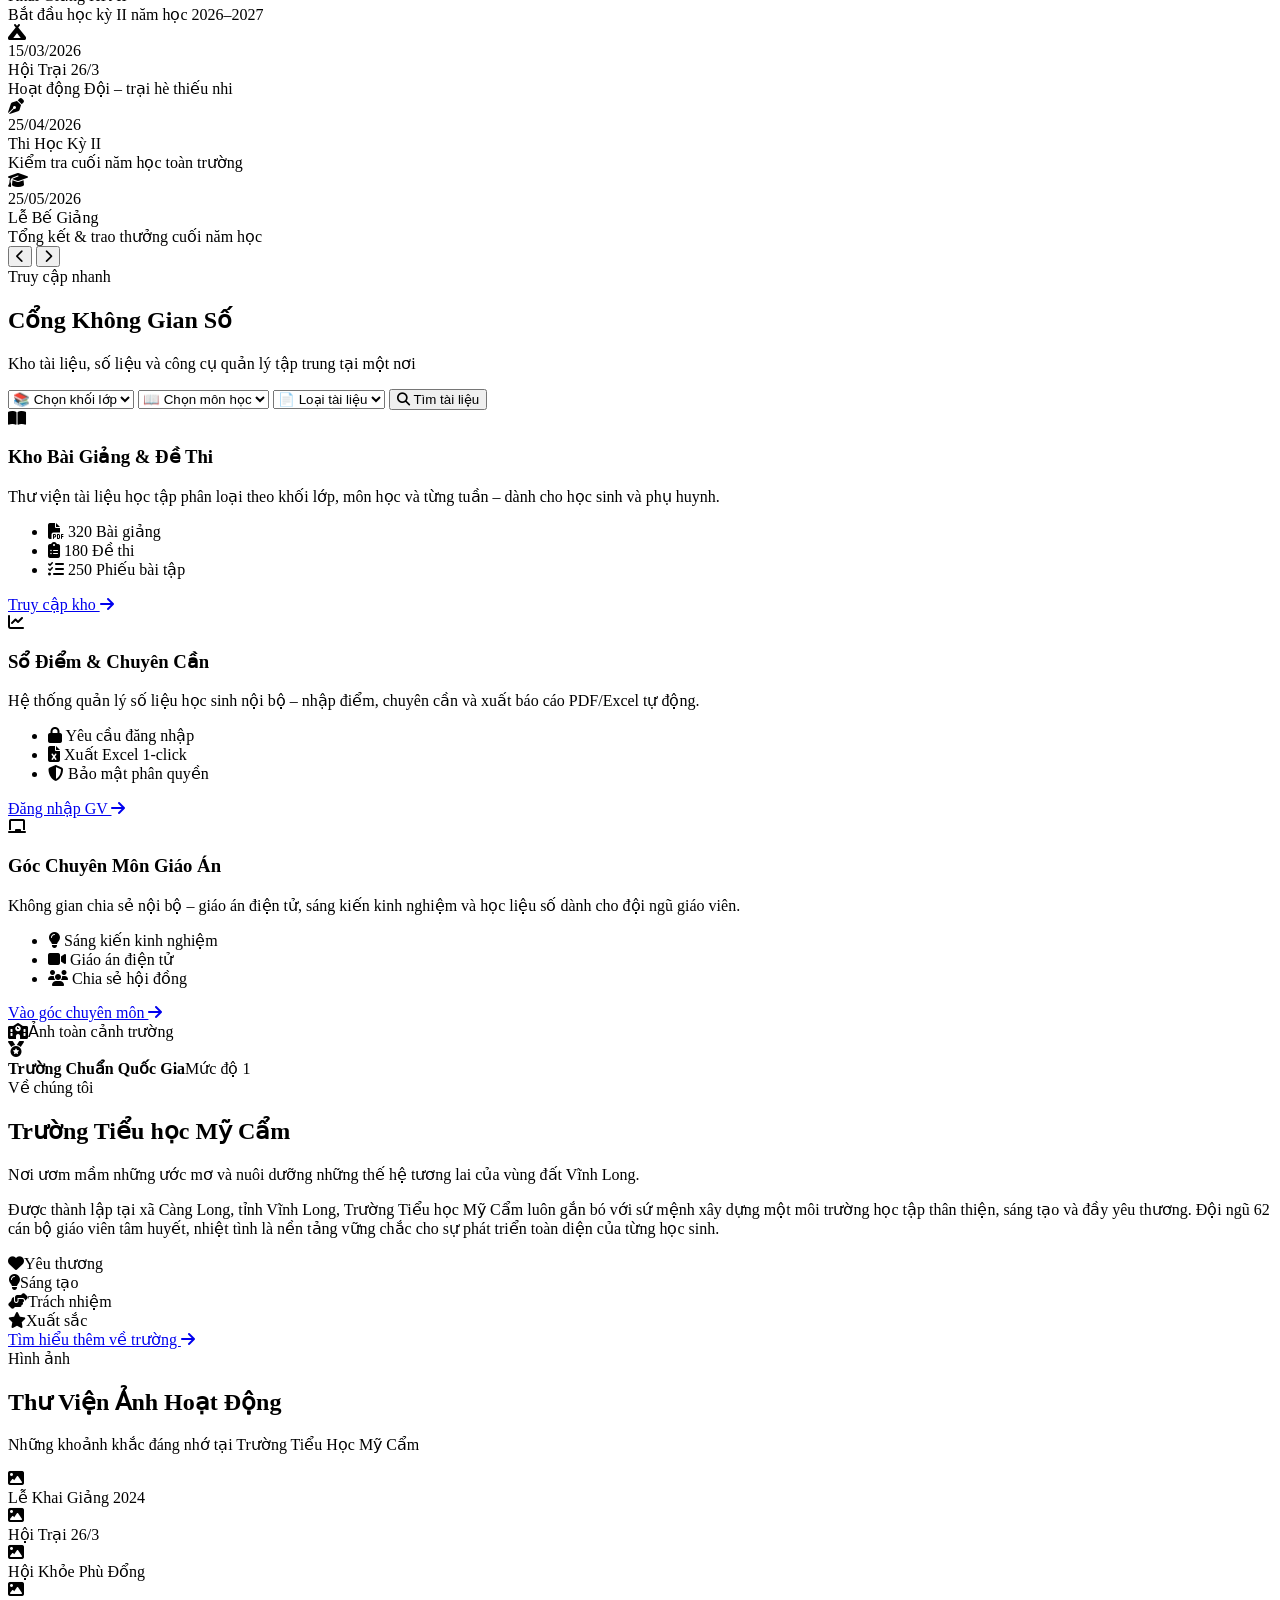
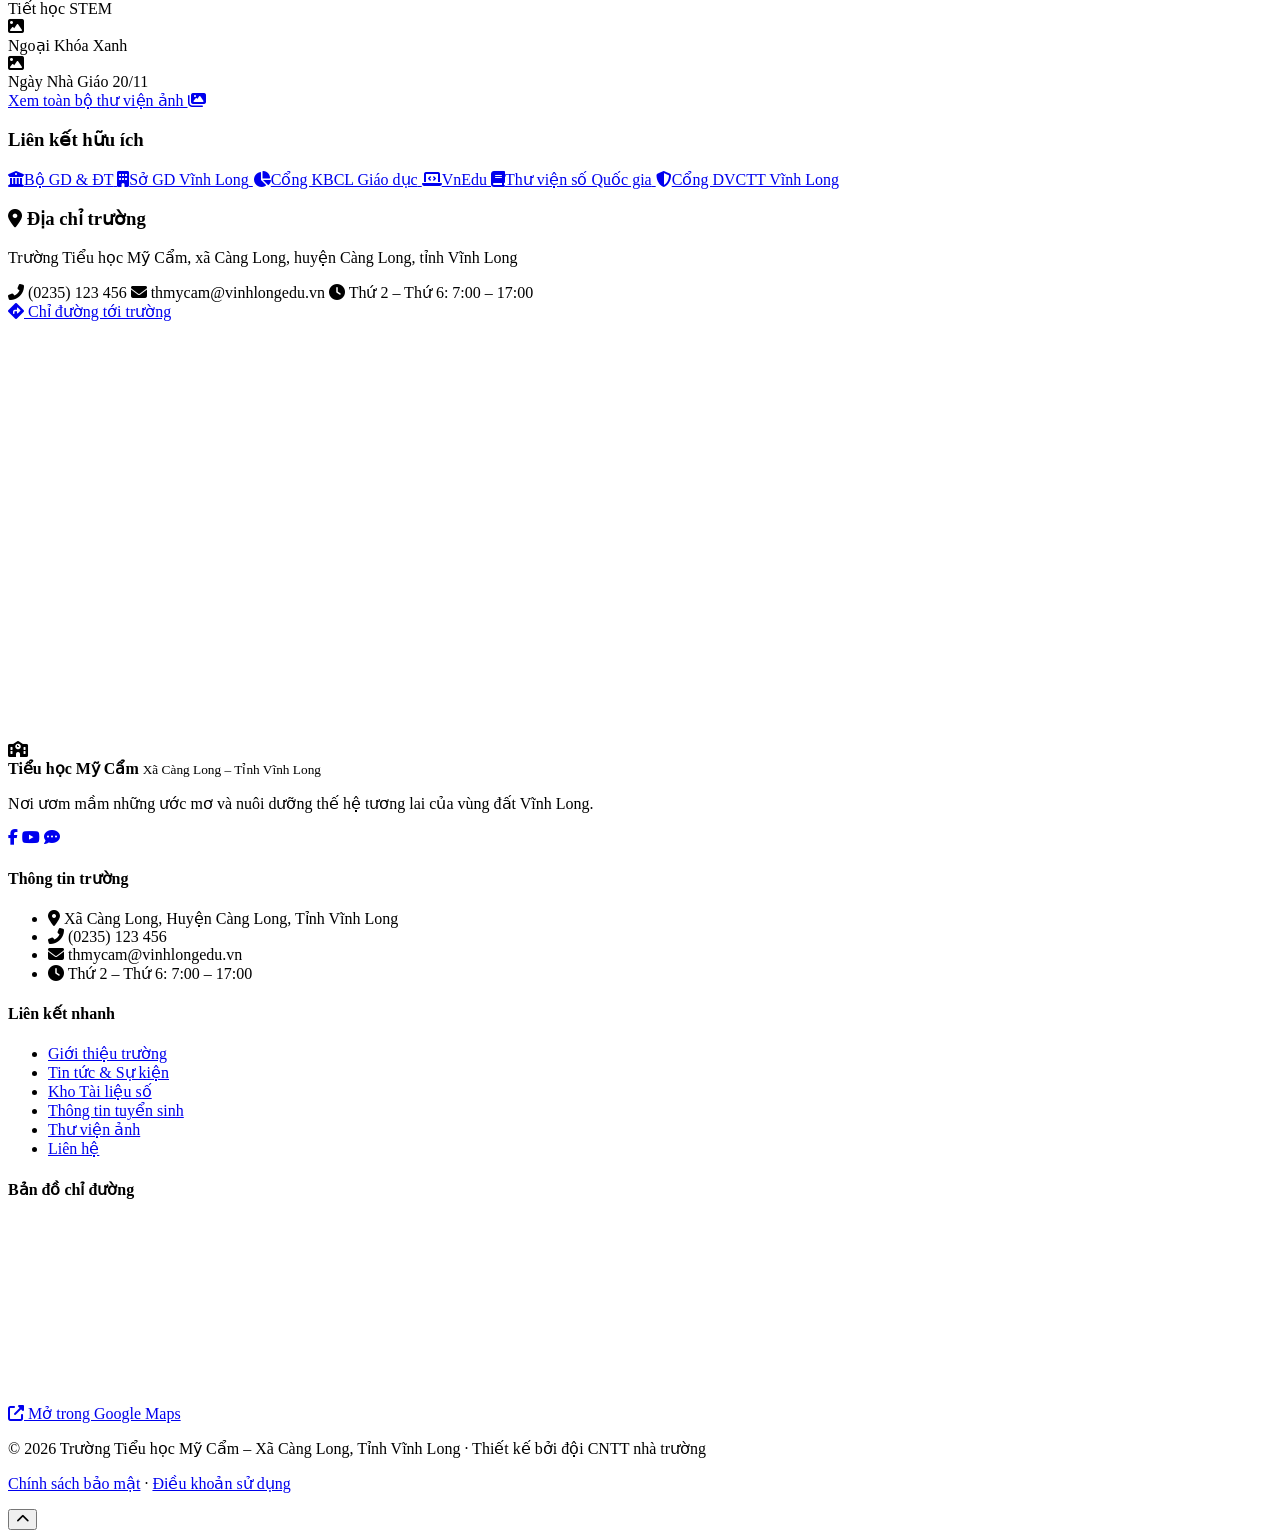
==== commit ca41376d: "Update school year to 2026-2027" ====
--- a/website/index.html
+++ b/website/index.html
@@ -257,8 +257,8 @@
                 <span class="news-card__cat">Hoạt động</span>
               </div>
               <div class="news-card__body">
-                <time class="news-card__date"><i class="fas fa-calendar-alt"></i> 28/06/2025</time>
-                <h3><a href="#">Lễ tổng kết năm học 2024–2025: Trao thưởng 120 học sinh xuất sắc</a></h3>
+                <time class="news-card__date"><i class="fas fa-calendar-alt"></i> 28/06/2026</time>
+                <h3><a href="#">Lễ tổng kết năm học 2025–2026: Trao thưởng 120 học sinh xuất sắc</a></h3>
                 <p>Buổi lễ diễn ra trang trọng với sự tham dự của đông đảo phụ huynh và các em học sinh. Nhà trường trao tặng bằng khen cho những em có thành tích học tập xuất sắc...</p>
                 <a href="#" class="read-more">Xem chi tiết <i class="fas fa-arrow-right"></i></a>
               </div>
@@ -271,8 +271,8 @@
                   <span class="news-card__cat">Thông báo</span>
                 </div>
                 <div class="news-card__body">
-                  <time><i class="fas fa-calendar-alt"></i> 25/06/2025</time>
-                  <h3><a href="#">Kế hoạch năm học 2025–2026 chính thức ban hành</a></h3>
+                  <time><i class="fas fa-calendar-alt"></i> 25/06/2026</time>
+                  <h3><a href="#">Kế hoạch năm học 2026–2027 chính thức ban hành</a></h3>
                   <a href="#" class="read-more">Xem chi tiết <i class="fas fa-arrow-right"></i></a>
                 </div>
               </article>
@@ -283,7 +283,7 @@
                   <span class="news-card__cat">Học tập</span>
                 </div>
                 <div class="news-card__body">
-                  <time><i class="fas fa-calendar-alt"></i> 20/06/2025</time>
+                  <time><i class="fas fa-calendar-alt"></i> 20/06/2026</time>
                   <h3><a href="#">Thêm 150 bài giảng điện tử vào kho tài liệu số kỳ II</a></h3>
                   <a href="#" class="read-more">Xem chi tiết <i class="fas fa-arrow-right"></i></a>
                 </div>
@@ -295,8 +295,8 @@
                   <span class="news-card__cat">Hoạt động</span>
                 </div>
                 <div class="news-card__body">
-                  <time><i class="fas fa-calendar-alt"></i> 15/06/2025</time>
-                  <h3><a href="#">Hội thi "Rung chuông vàng" cấp trường năm học 2025</a></h3>
+                  <time><i class="fas fa-calendar-alt"></i> 15/06/2026</time>
+                  <h3><a href="#">Hội thi "Rung chuông vàng" cấp trường năm học 2026</a></h3>
                   <a href="#" class="read-more">Xem chi tiết <i class="fas fa-arrow-right"></i></a>
                 </div>
               </article>
@@ -315,24 +315,24 @@
               <li class="doc-item">
                 <div class="doc-icon pdf"><i class="fas fa-file-pdf"></i></div>
                 <div class="doc-info">
-                  <span class="doc-name">Kế hoạch năm học 2025–2026</span>
-                  <span class="doc-date">30/06/2025</span>
+                  <span class="doc-name">Kế hoạch năm học 2026–2027</span>
+                  <span class="doc-date">30/06/2026</span>
                 </div>
                 <a href="#" class="doc-btn" title="Tải về"><i class="fas fa-download"></i></a>
               </li>
               <li class="doc-item">
                 <div class="doc-icon pdf"><i class="fas fa-file-pdf"></i></div>
                 <div class="doc-info">
-                  <span class="doc-name">Thực đơn bán trú tháng 9/2025</span>
-                  <span class="doc-date">28/06/2025</span>
+                  <span class="doc-name">Thực đơn bán trú tháng 9/2026</span>
+                  <span class="doc-date">28/06/2026</span>
                 </div>
                 <a href="#" class="doc-btn" title="Tải về"><i class="fas fa-download"></i></a>
               </li>
               <li class="doc-item">
                 <div class="doc-icon pdf"><i class="fas fa-file-pdf"></i></div>
                 <div class="doc-info">
-                  <span class="doc-name">Lịch thi học kỳ I – 2025</span>
-                  <span class="doc-date">25/06/2025</span>
+                  <span class="doc-name">Lịch thi học kỳ I – 2026</span>
+                  <span class="doc-date">25/06/2026</span>
                 </div>
                 <a href="#" class="doc-btn" title="Tải về"><i class="fas fa-download"></i></a>
               </li>
@@ -340,15 +340,15 @@
                 <div class="doc-icon word"><i class="fas fa-file-word"></i></div>
                 <div class="doc-info">
                   <span class="doc-name">Mẫu đơn xin nghỉ học</span>
-                  <span class="doc-date">10/06/2025</span>
+                  <span class="doc-date">10/06/2026</span>
                 </div>
                 <a href="#" class="doc-btn" title="Tải về"><i class="fas fa-download"></i></a>
               </li>
               <li class="doc-item">
                 <div class="doc-icon pdf"><i class="fas fa-file-pdf"></i></div>
                 <div class="doc-info">
-                  <span class="doc-name">Nội quy học sinh 2025–2026</span>
-                  <span class="doc-date">01/06/2025</span>
+                  <span class="doc-name">Nội quy học sinh 2026–2027</span>
+                  <span class="doc-date">01/06/2026</span>
                 </div>
                 <a href="#" class="doc-btn" title="Tải về"><i class="fas fa-download"></i></a>
               </li>
@@ -363,7 +363,7 @@
               <li class="event-item">
                 <div class="event-date"><span>05</span>Sep</div>
                 <div class="event-info">
-                  <strong>Lễ Khai Giảng 2025–2026</strong>
+                  <strong>Lễ Khai Giảng 2026–2027</strong>
                   <span>7:30 – Sân trường</span>
                 </div>
               </li>
@@ -403,7 +403,7 @@
     <div class="container">
       <div class="section-header section-header--light">
         <span class="section-tag section-tag--light">Kế hoạch</span>
-        <h2 class="section-title">Lộ Trình Năm Học 2025–2026</h2>
+        <h2 class="section-title">Lộ Trình Năm Học 2026–2027</h2>
         <p class="section-sub">Theo dõi các cột mốc quan trọng trong năm học</p>
       </div>
       <div class="timeline-scroll-wrapper">
@@ -411,15 +411,15 @@
           <div class="tl-item">
             <div class="tl-dot"><i class="fas fa-flag"></i></div>
             <div class="tl-card">
-              <div class="tl-date">05/09/2025</div>
+              <div class="tl-date">05/09/2026</div>
               <div class="tl-title">Lễ Khai Giảng</div>
-              <div class="tl-desc">Năm học 2025–2026 chính thức bắt đầu</div>
+              <div class="tl-desc">Năm học 2026–2027 chính thức bắt đầu</div>
             </div>
           </div>
           <div class="tl-item">
             <div class="tl-dot"><i class="fas fa-users"></i></div>
             <div class="tl-card">
-              <div class="tl-date">20/09/2025</div>
+              <div class="tl-date">20/09/2026</div>
               <div class="tl-title">Họp Phụ Huynh HK I</div>
               <div class="tl-desc">Triển khai kế hoạch học kỳ I</div>
             </div>
@@ -427,7 +427,7 @@
           <div class="tl-item">
             <div class="tl-dot"><i class="fas fa-running"></i></div>
             <div class="tl-card">
-              <div class="tl-date">15/11/2025</div>
+              <div class="tl-date">15/11/2026</div>
               <div class="tl-title">Hội Khỏe Phù Đổng</div>
               <div class="tl-desc">Hội thi thể dục thể thao cấp trường</div>
             </div>
@@ -435,7 +435,7 @@
           <div class="tl-item">
             <div class="tl-dot"><i class="fas fa-pencil-alt"></i></div>
             <div class="tl-card">
-              <div class="tl-date">15/12/2025</div>
+              <div class="tl-date">15/12/2026</div>
               <div class="tl-title">Thi Học Kỳ I</div>
               <div class="tl-desc">Kiểm tra cuối học kỳ I toàn trường</div>
             </div>
@@ -443,7 +443,7 @@
           <div class="tl-item">
             <div class="tl-dot"><i class="fas fa-snowflake"></i></div>
             <div class="tl-card">
-              <div class="tl-date">20/12/2025</div>
+              <div class="tl-date">20/12/2026</div>
               <div class="tl-title">Nghỉ Đông – Tết</div>
               <div class="tl-desc">Nghỉ Tết Nguyên Đán theo lịch Bộ GD</div>
             </div>
@@ -453,7 +453,7 @@
             <div class="tl-card">
               <div class="tl-date">10/02/2026</div>
               <div class="tl-title">Khai Giảng HK II</div>
-              <div class="tl-desc">Bắt đầu học kỳ II năm học 2025–2026</div>
+              <div class="tl-desc">Bắt đầu học kỳ II năm học 2026–2027</div>
             </div>
           </div>
           <div class="tl-item">
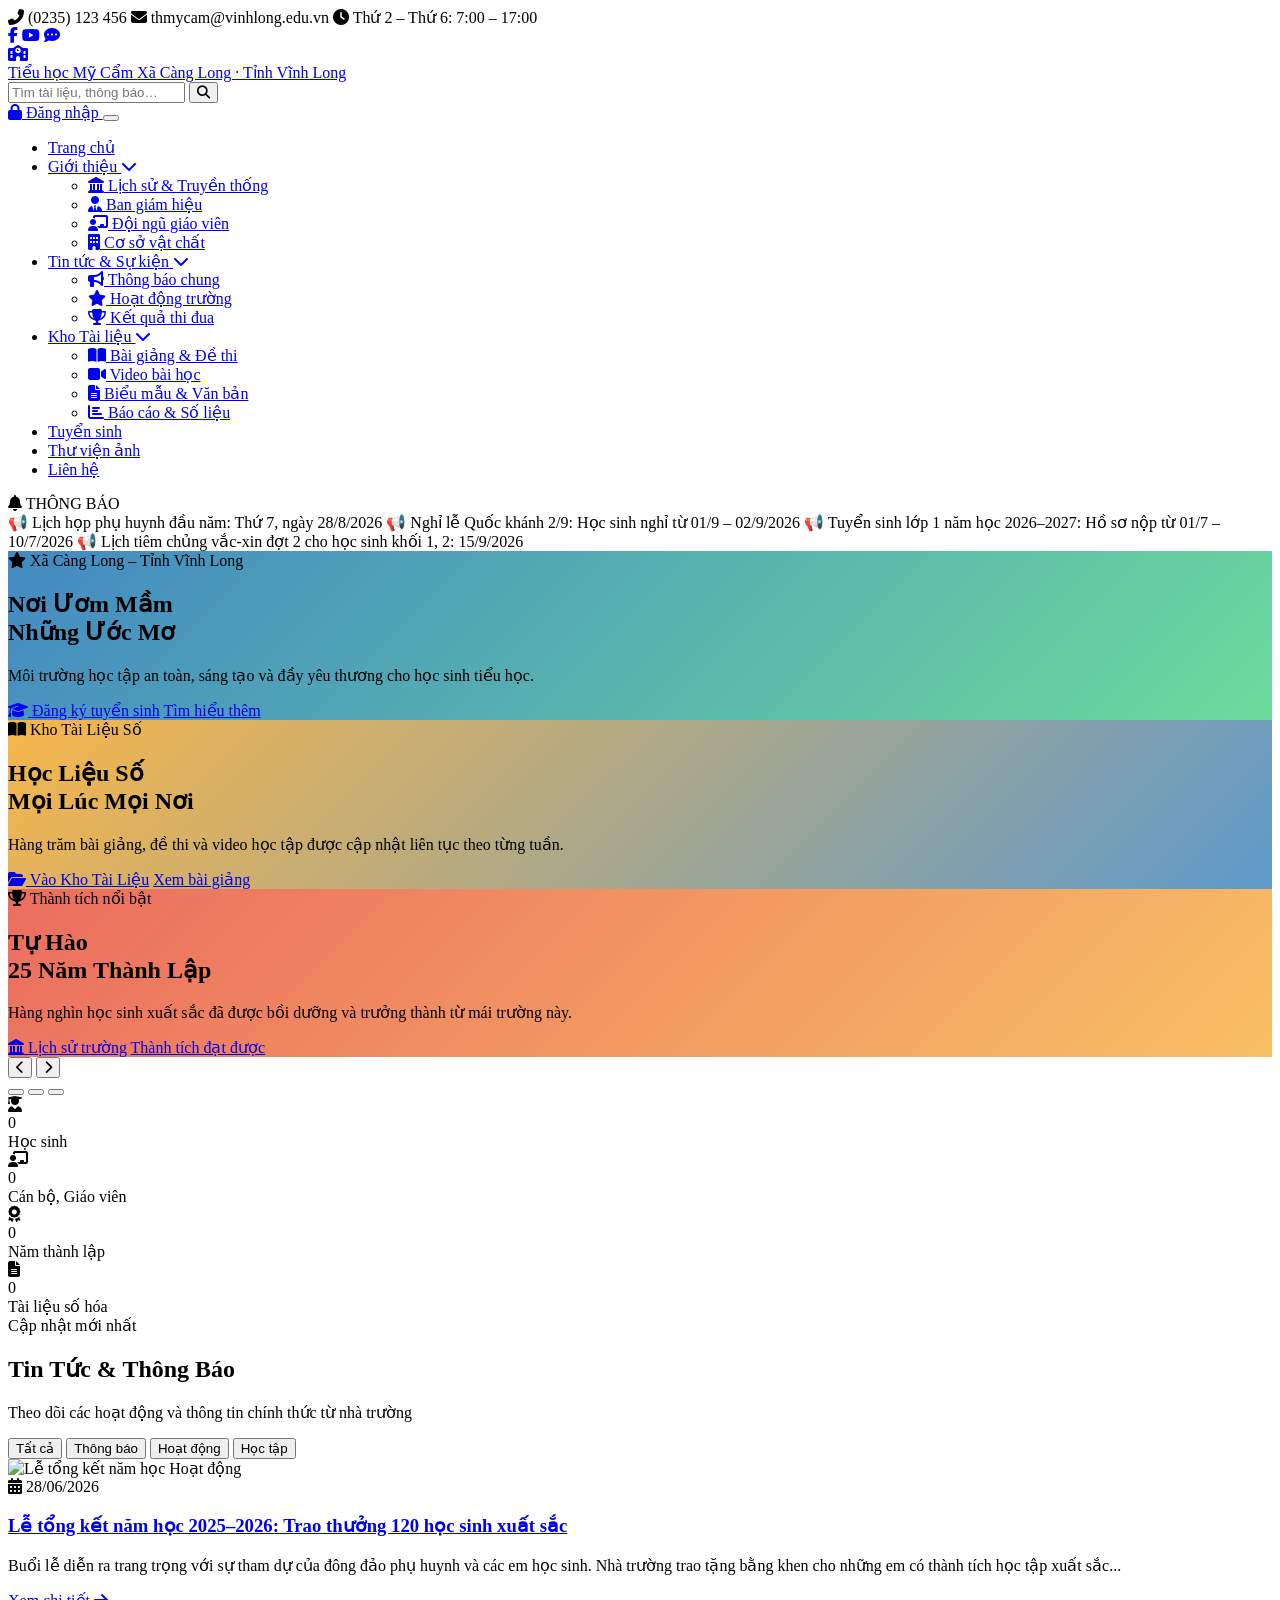
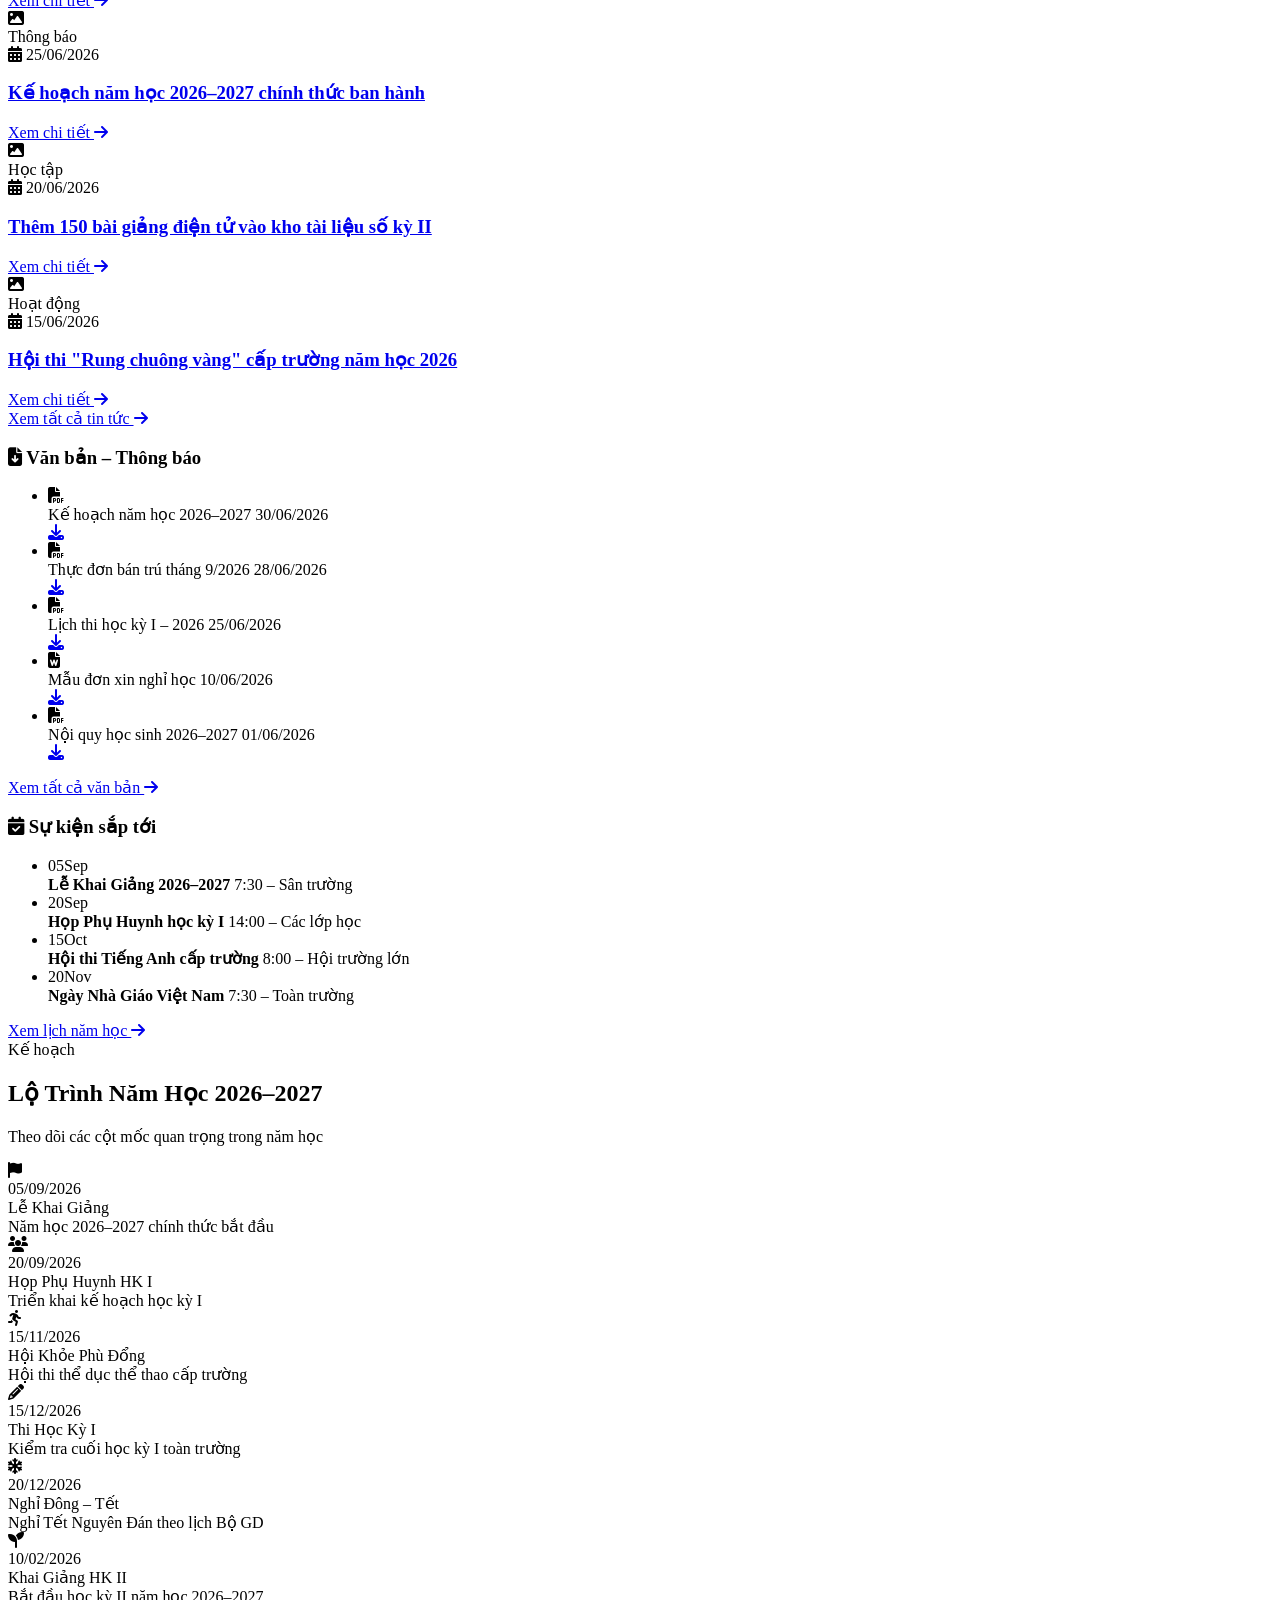
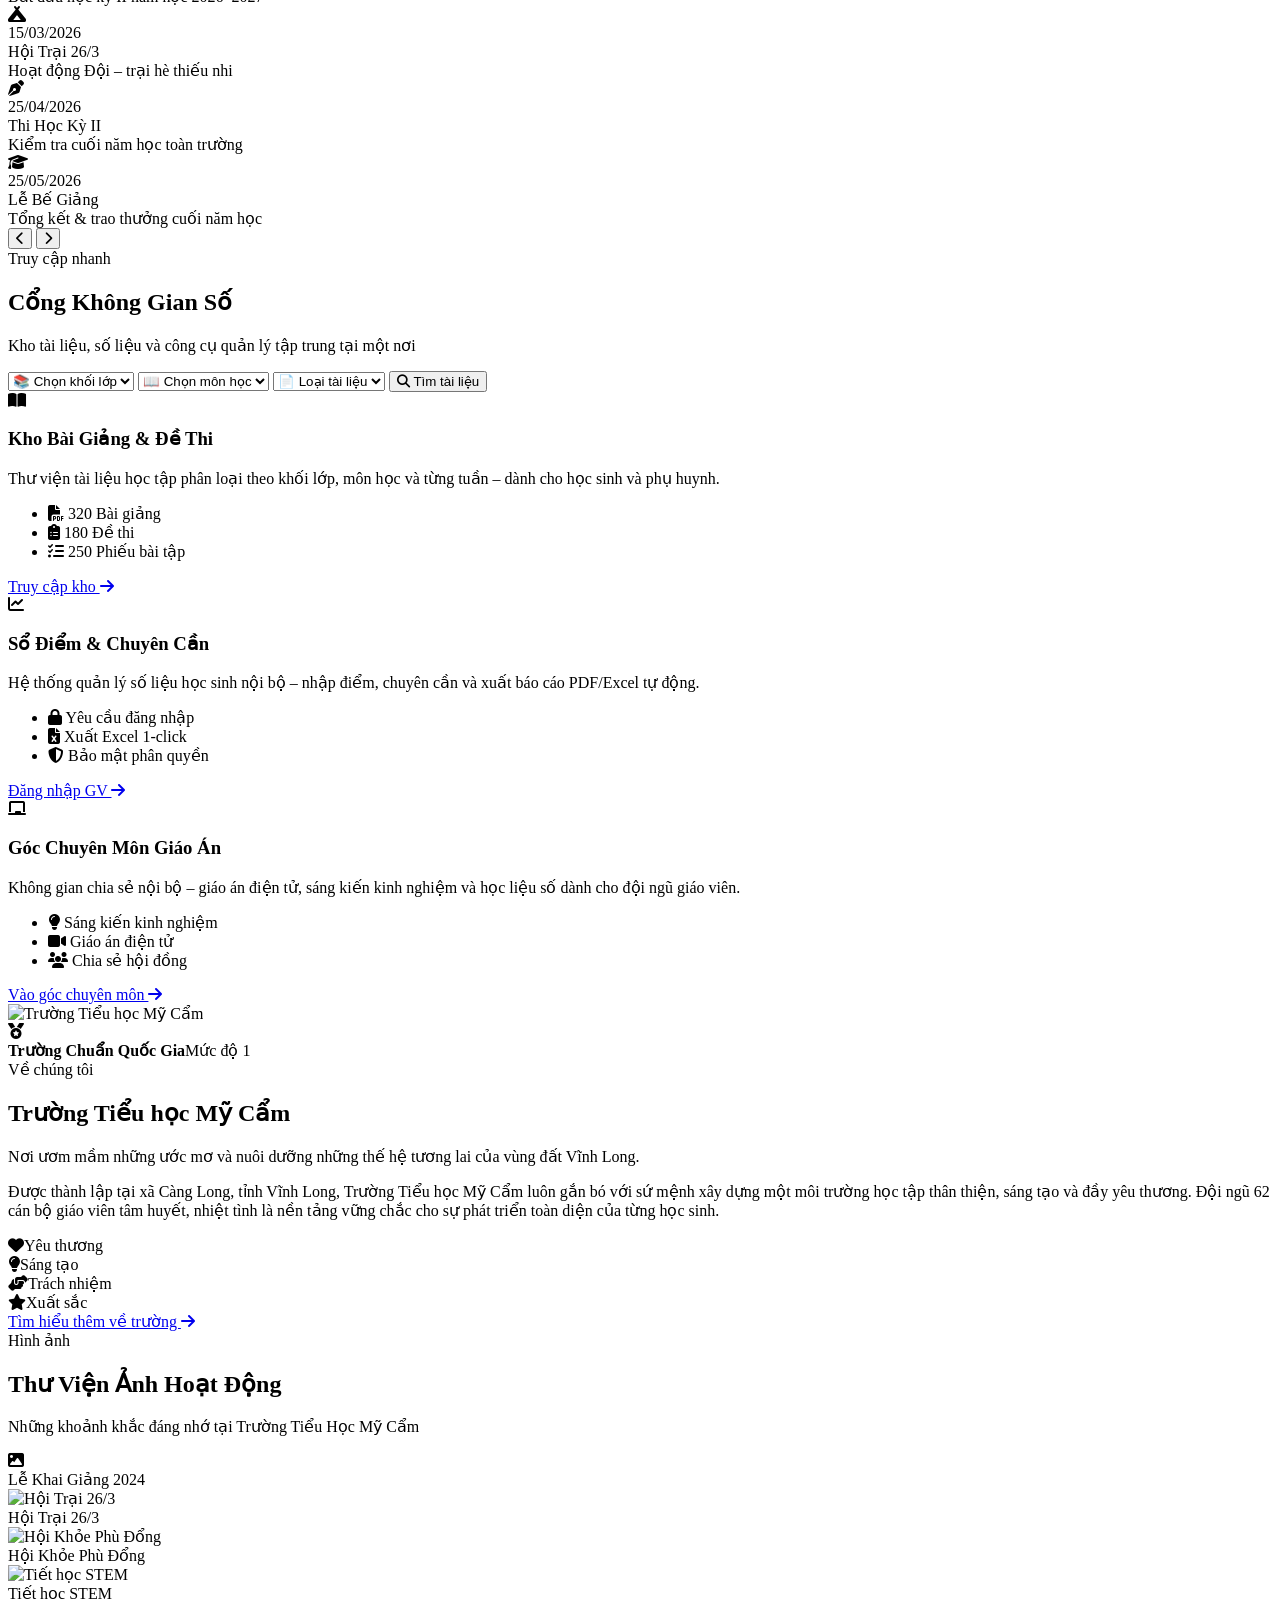
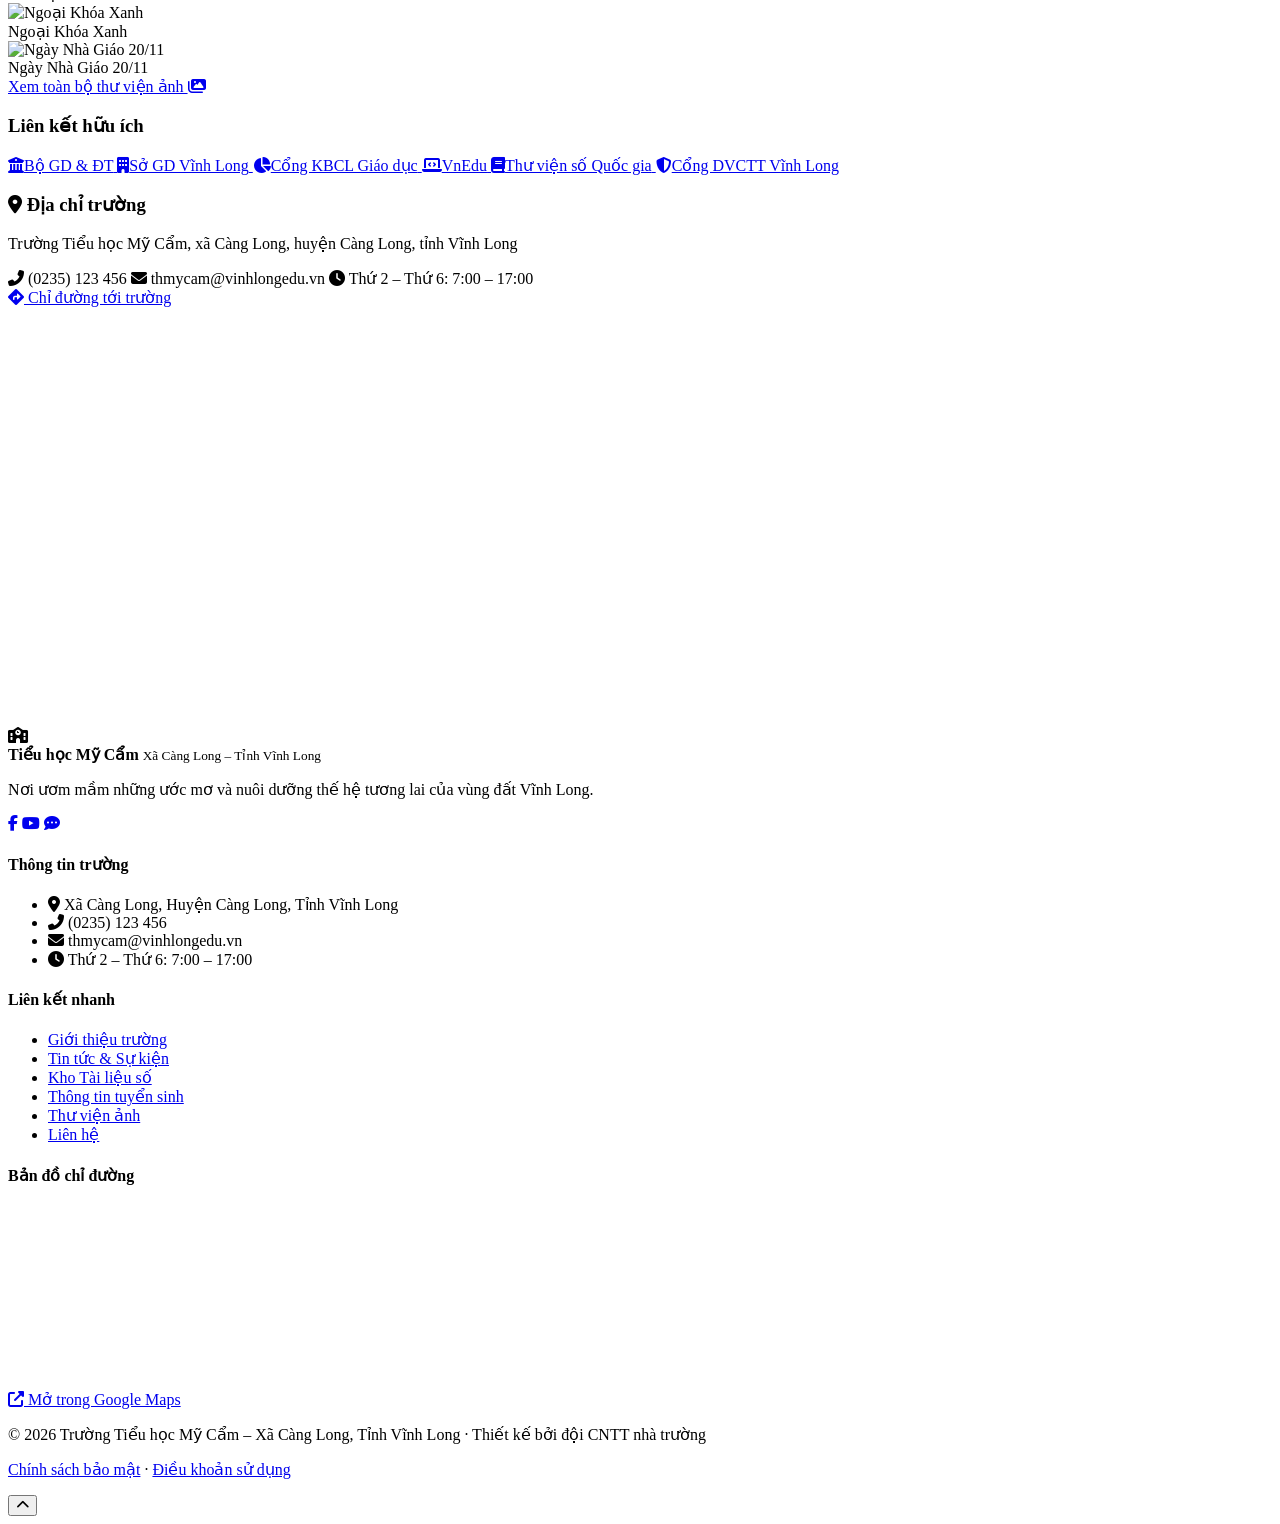
==== commit 637f8ab2: "Populate gallery and news with beautiful demo images" ====
--- a/website/index.html
+++ b/website/index.html
@@ -253,7 +253,7 @@
           <div class="news-grid">
             <article class="news-card featured" data-cat="hoatdong">
               <div class="news-card__img">
-                <div class="img-placeholder img-placeholder--lg"><i class="fas fa-image"></i></div>
+                <img src="https://images.unsplash.com/photo-1523050854058-8df90110c9f1?auto=format&fit=crop&w=800&q=80" alt="Lễ tổng kết năm học">
                 <span class="news-card__cat">Hoạt động</span>
               </div>
               <div class="news-card__body">
@@ -582,7 +582,7 @@
   <section class="about-section section" id="aboutSec">
     <div class="container about-layout">
       <div class="about-image">
-        <div class="img-placeholder img-placeholder--about"><i class="fas fa-school"></i><span>Ảnh toàn cảnh trường</span></div>
+        <img src="https://images.unsplash.com/photo-1580582932707-520aed937b7b?auto=format&fit=crop&w=1200&q=80" alt="Trường Tiểu học Mỹ Cẩm">
         <div class="about-badge">
           <i class="fas fa-medal"></i>
           <div><strong>Trường Chuẩn Quốc Gia</strong><span>Mức độ 1</span></div>
@@ -620,23 +620,23 @@
           <div class="gallery-overlay"><span>Lễ Khai Giảng 2024</span></div>
         </div>
         <div class="gallery-item">
-          <div class="img-placeholder"><i class="fas fa-image"></i></div>
+          <img src="https://images.unsplash.com/photo-1504280390367-361c6d9f38f4?auto=format&fit=crop&w=800&q=80" alt="Hội Trại 26/3">
           <div class="gallery-overlay"><span>Hội Trại 26/3</span></div>
         </div>
         <div class="gallery-item">
-          <div class="img-placeholder"><i class="fas fa-image"></i></div>
+          <img src="https://images.unsplash.com/photo-1476514525535-07fb3b4ae5f1?auto=format&fit=crop&w=800&q=80" alt="Hội Khỏe Phù Đổng">
           <div class="gallery-overlay"><span>Hội Khỏe Phù Đổng</span></div>
         </div>
         <div class="gallery-item">
-          <div class="img-placeholder"><i class="fas fa-image"></i></div>
+          <img src="https://images.unsplash.com/photo-1532094349884-543bc11b234d?auto=format&fit=crop&w=800&q=80" alt="Tiết học STEM">
           <div class="gallery-overlay"><span>Tiết học STEM</span></div>
         </div>
         <div class="gallery-item gallery-item--tall">
-          <div class="img-placeholder"><i class="fas fa-image"></i></div>
+          <img src="https://images.unsplash.com/photo-1464822759023-fed622ff2c3b?auto=format&fit=crop&w=800&q=80" alt="Ngoại Khóa Xanh">
           <div class="gallery-overlay"><span>Ngoại Khóa Xanh</span></div>
         </div>
         <div class="gallery-item">
-          <div class="img-placeholder"><i class="fas fa-image"></i></div>
+          <img src="https://images.unsplash.com/photo-1577896851231-70ef18881754?auto=format&fit=crop&w=800&q=80" alt="Ngày Nhà Giáo 20/11">
           <div class="gallery-overlay"><span>Ngày Nhà Giáo 20/11</span></div>
         </div>
       </div>
